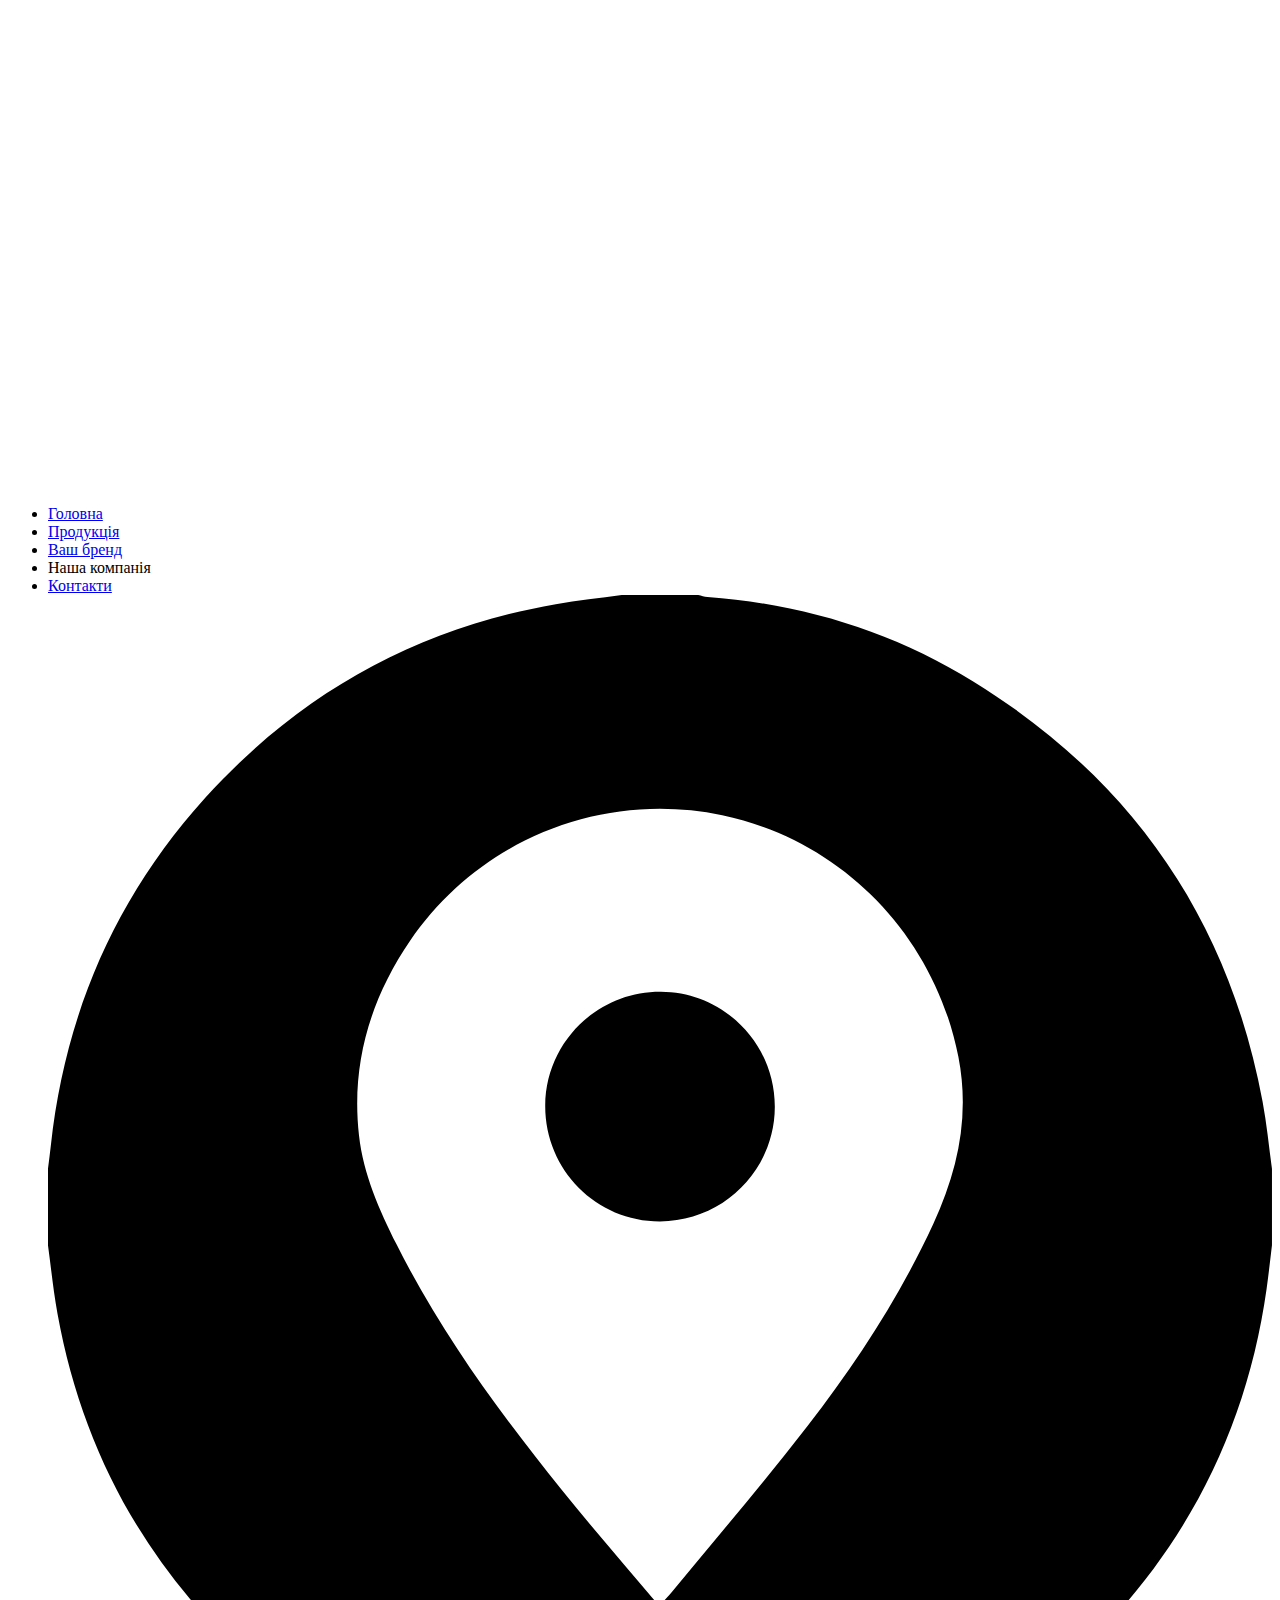
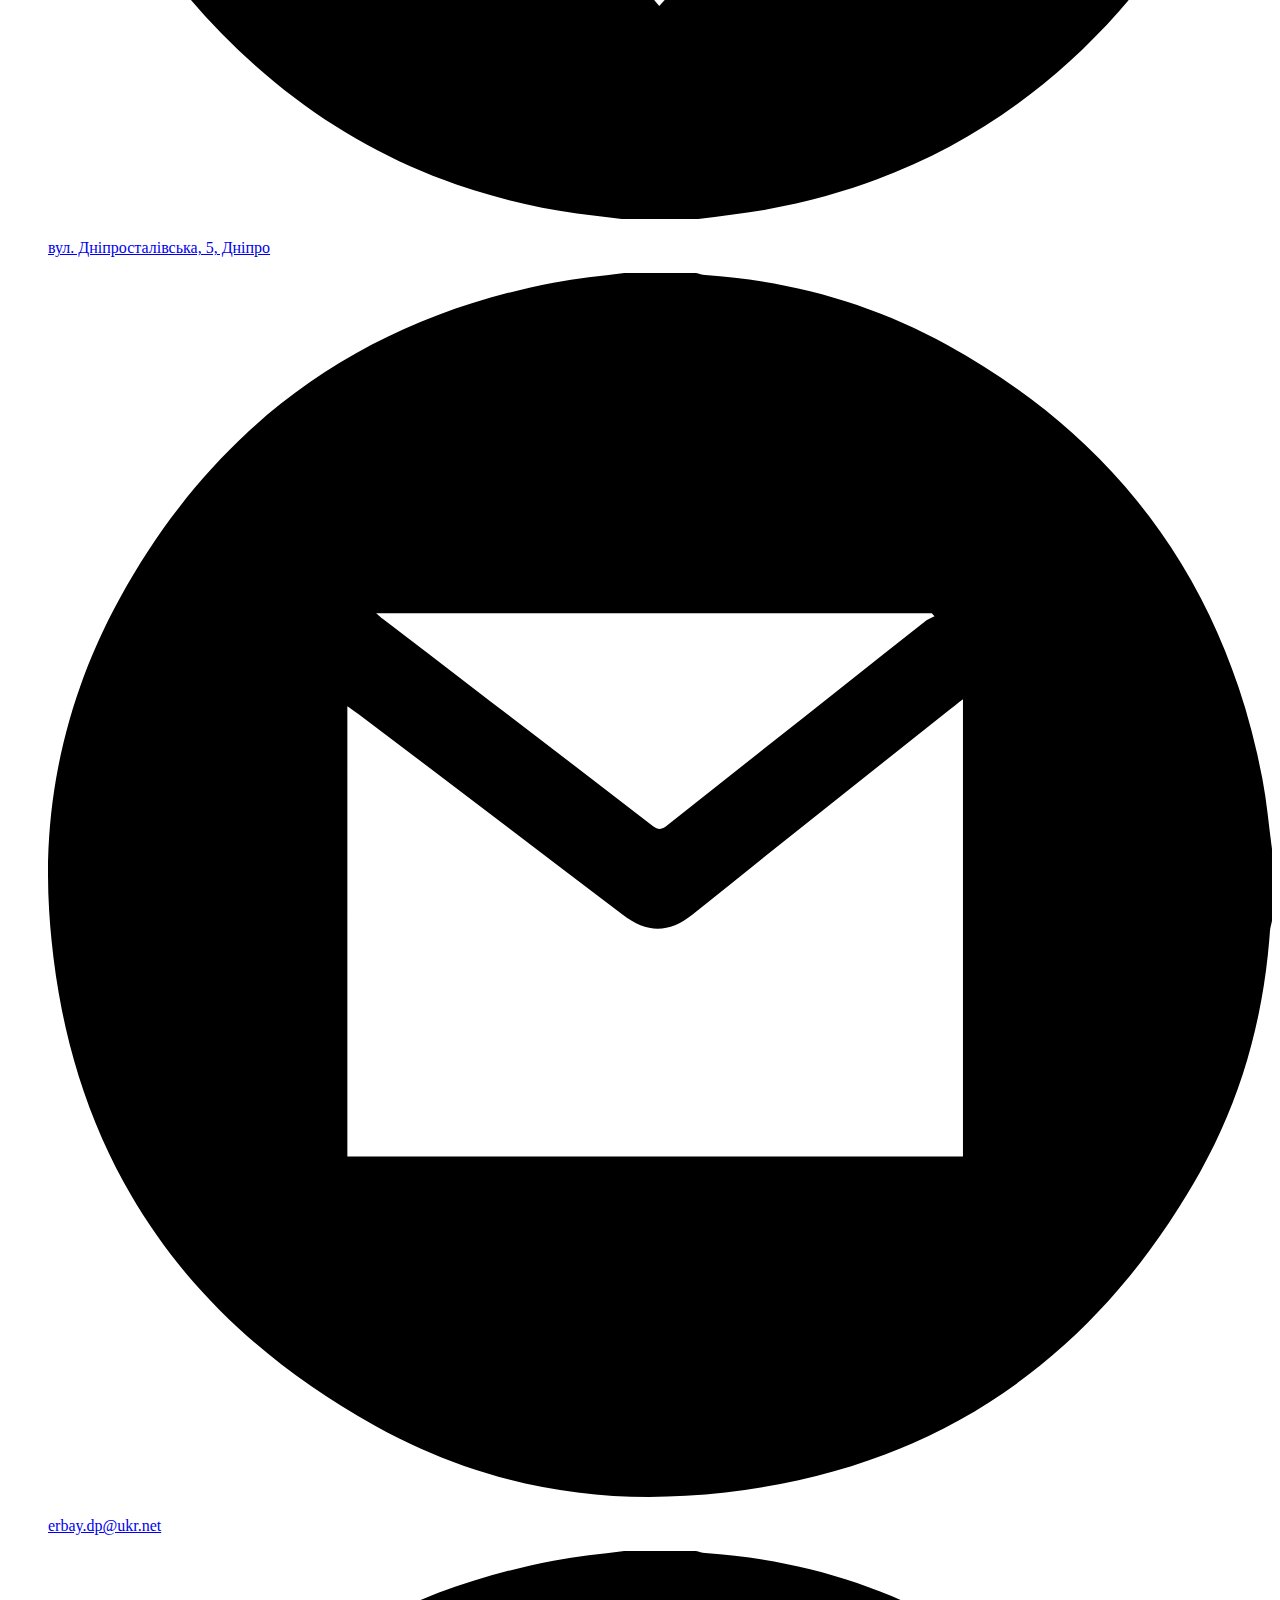
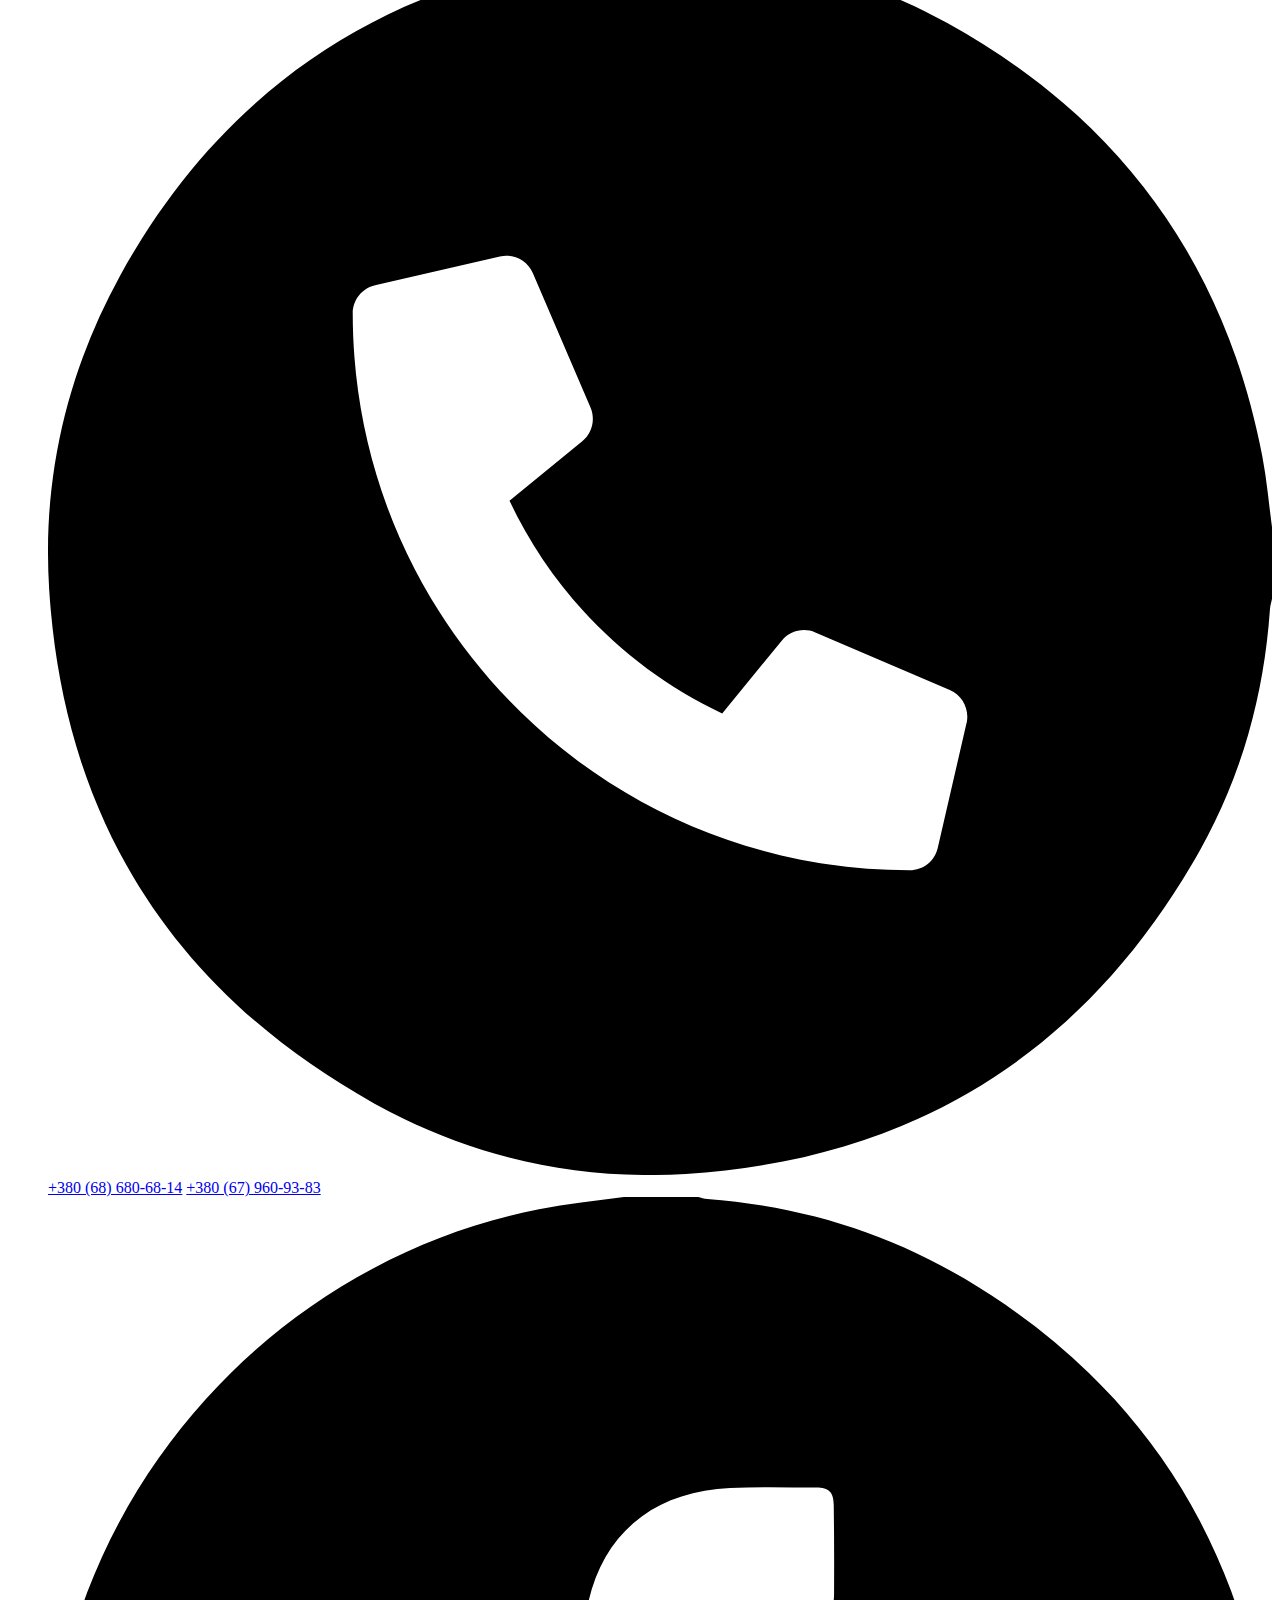
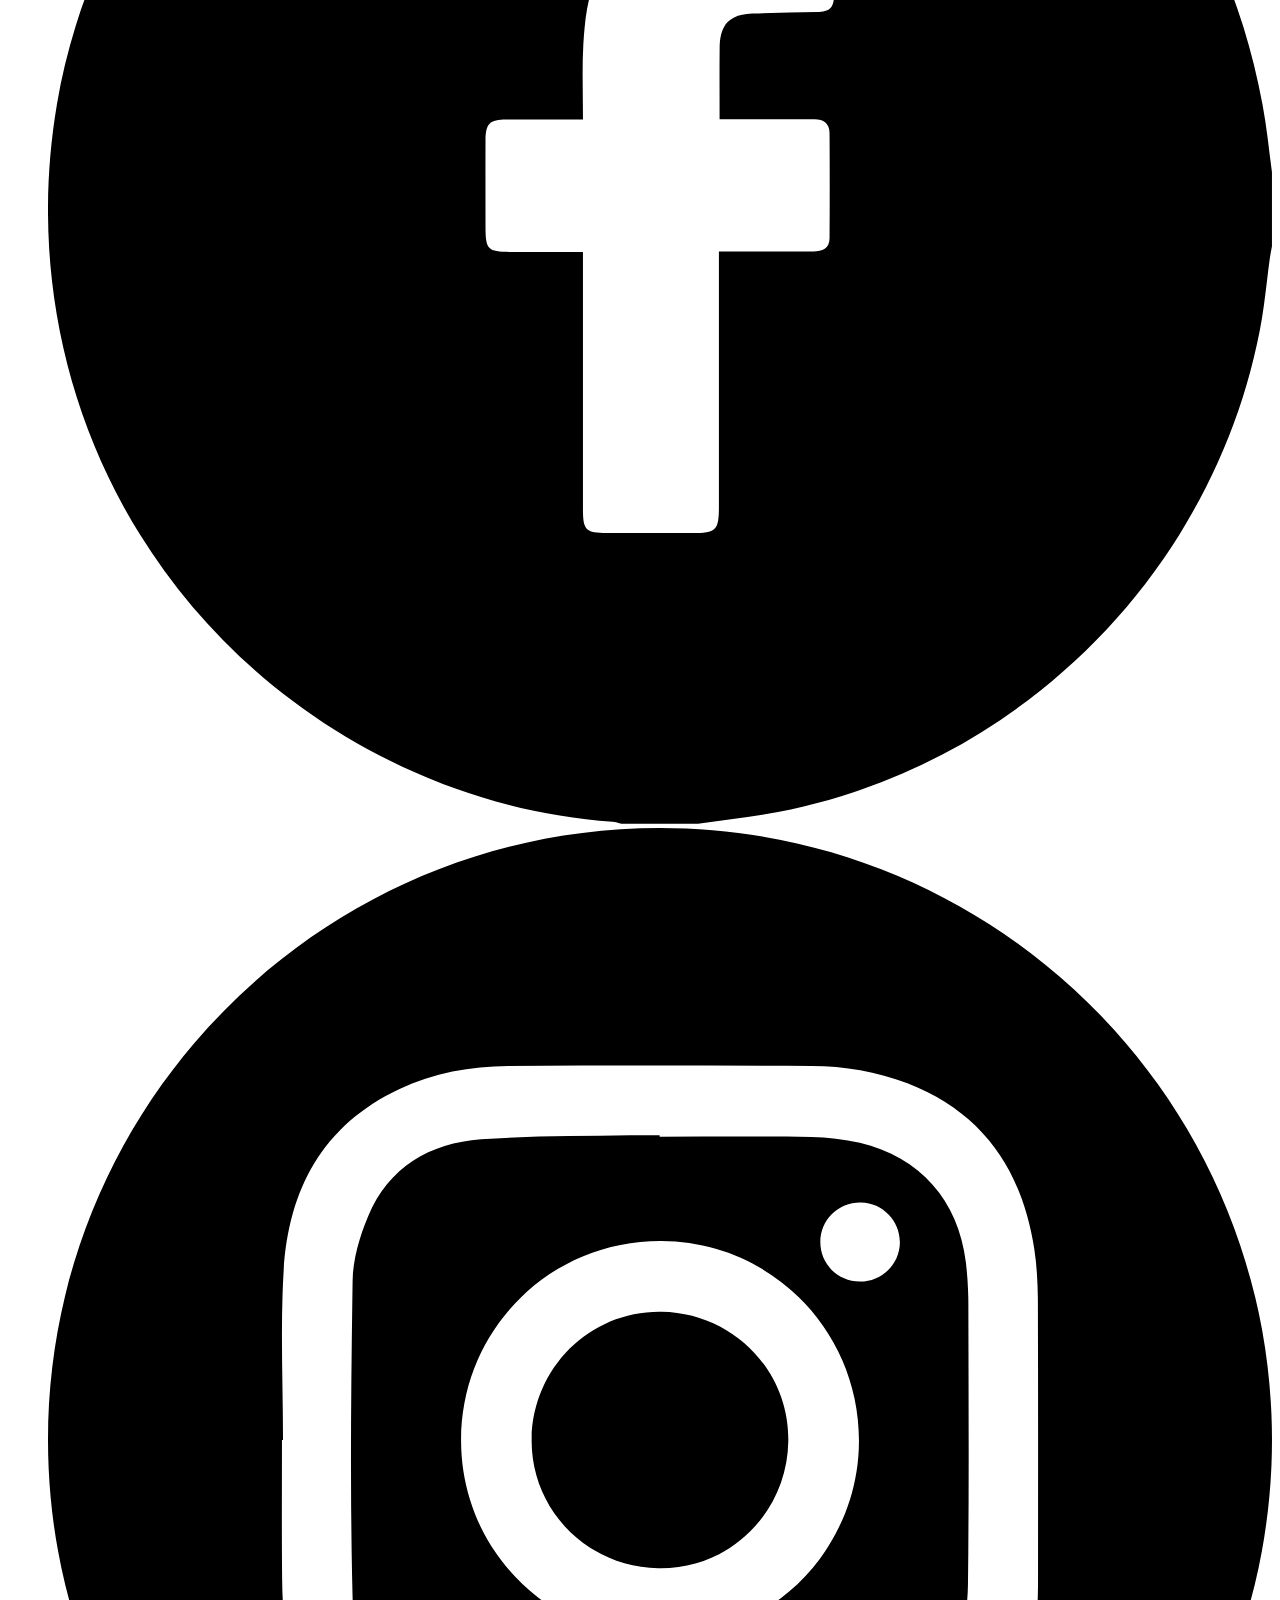
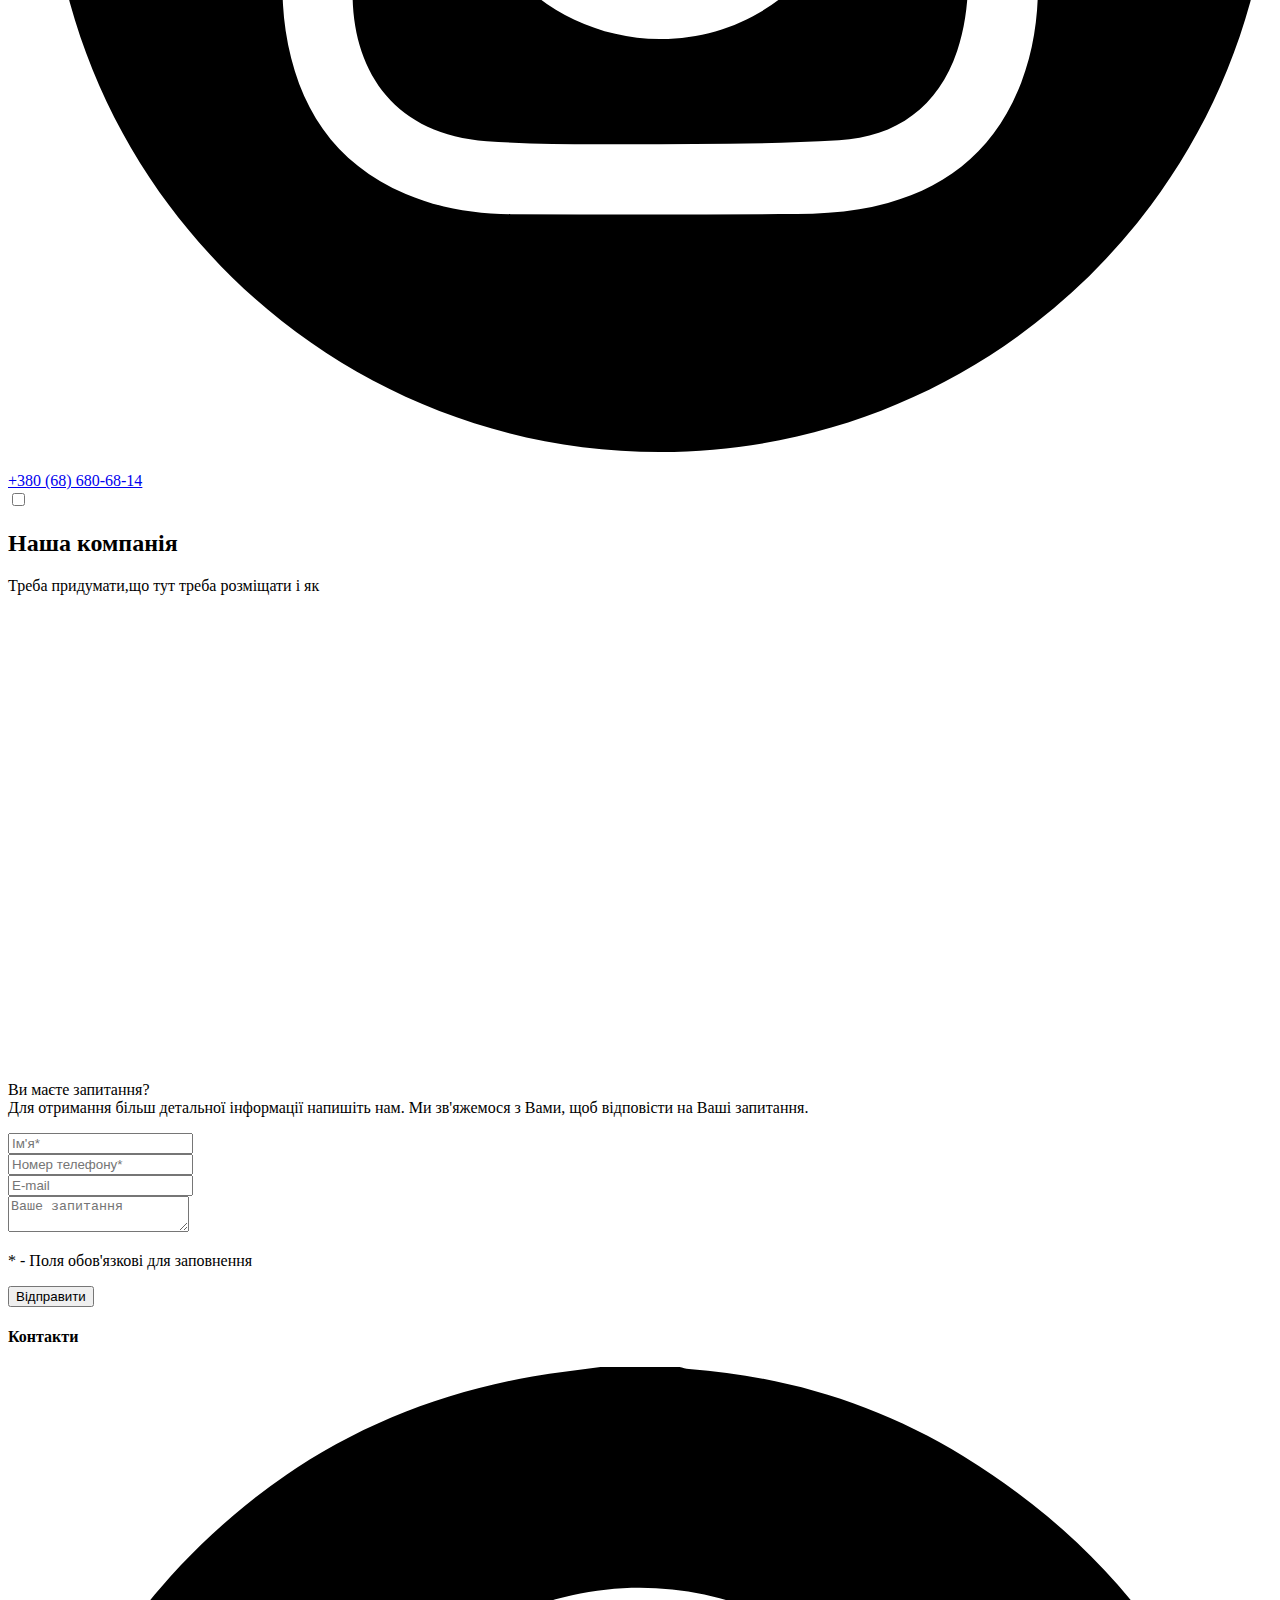
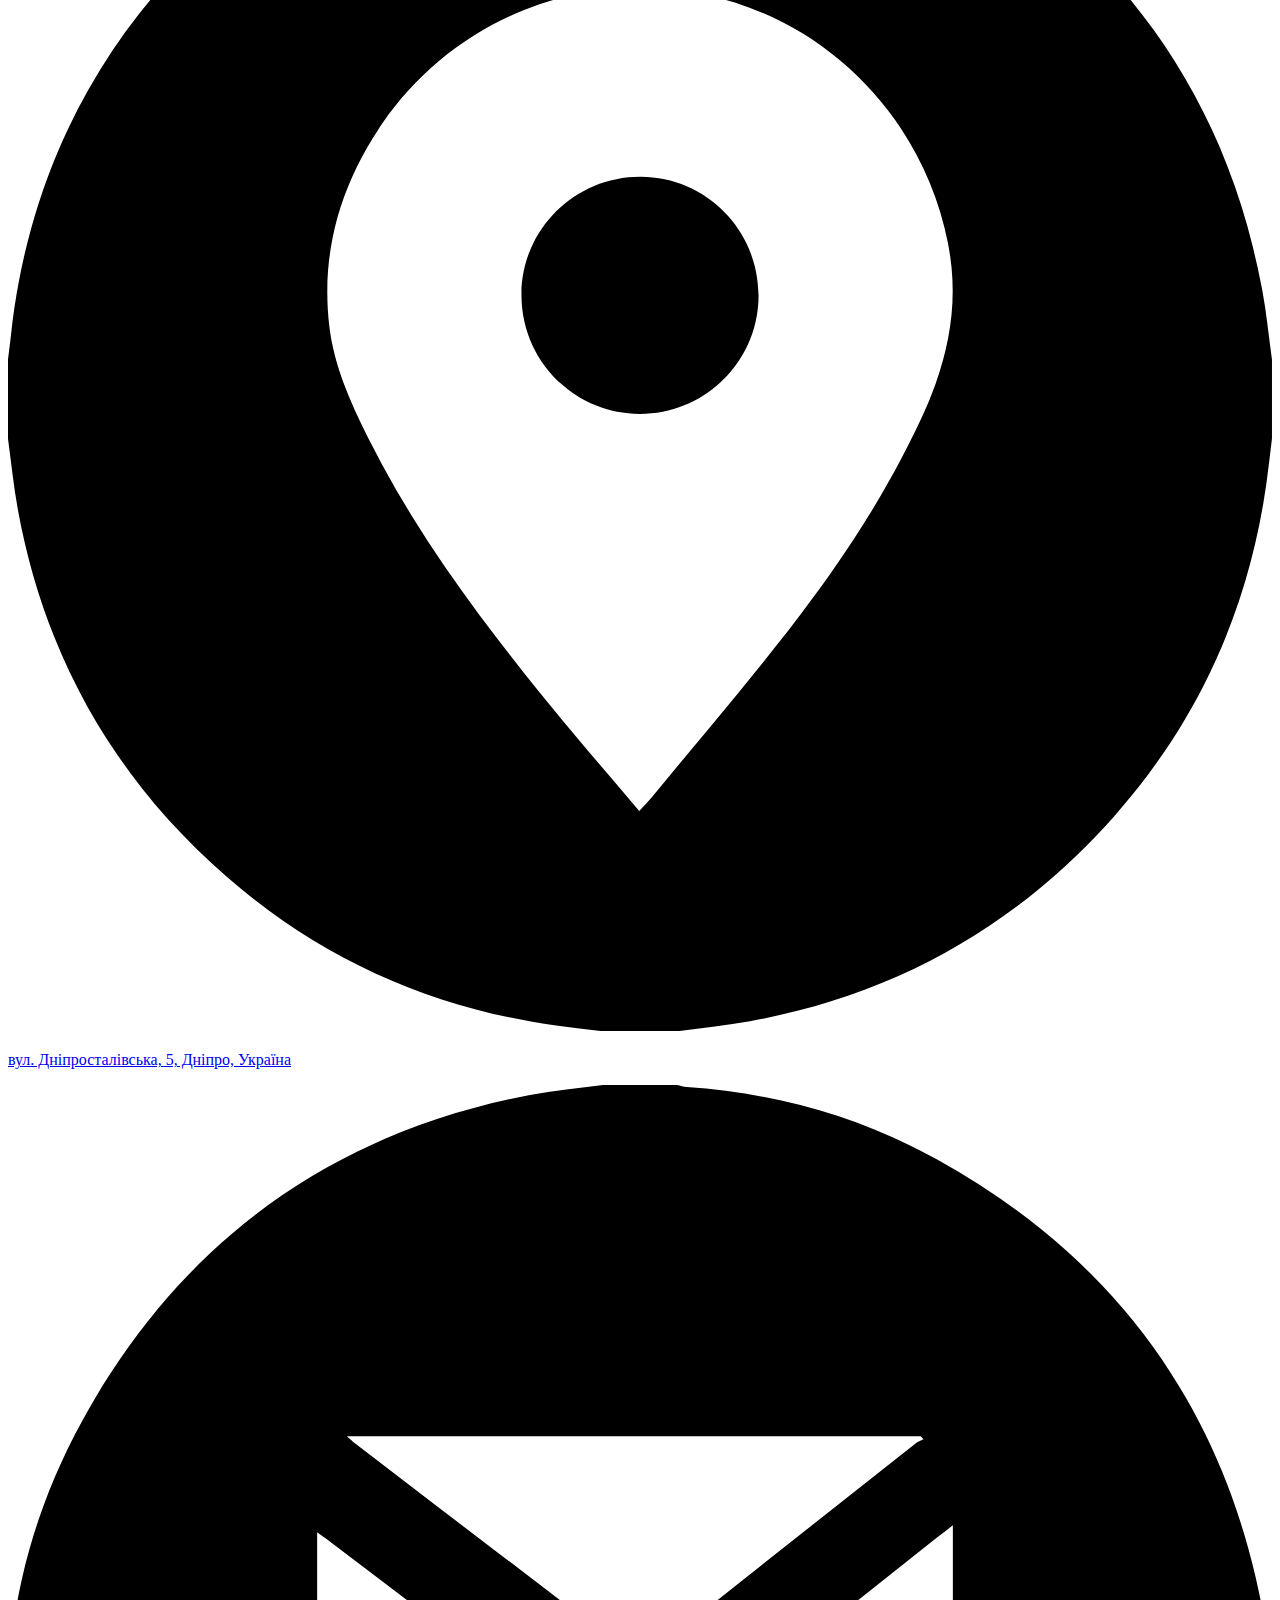
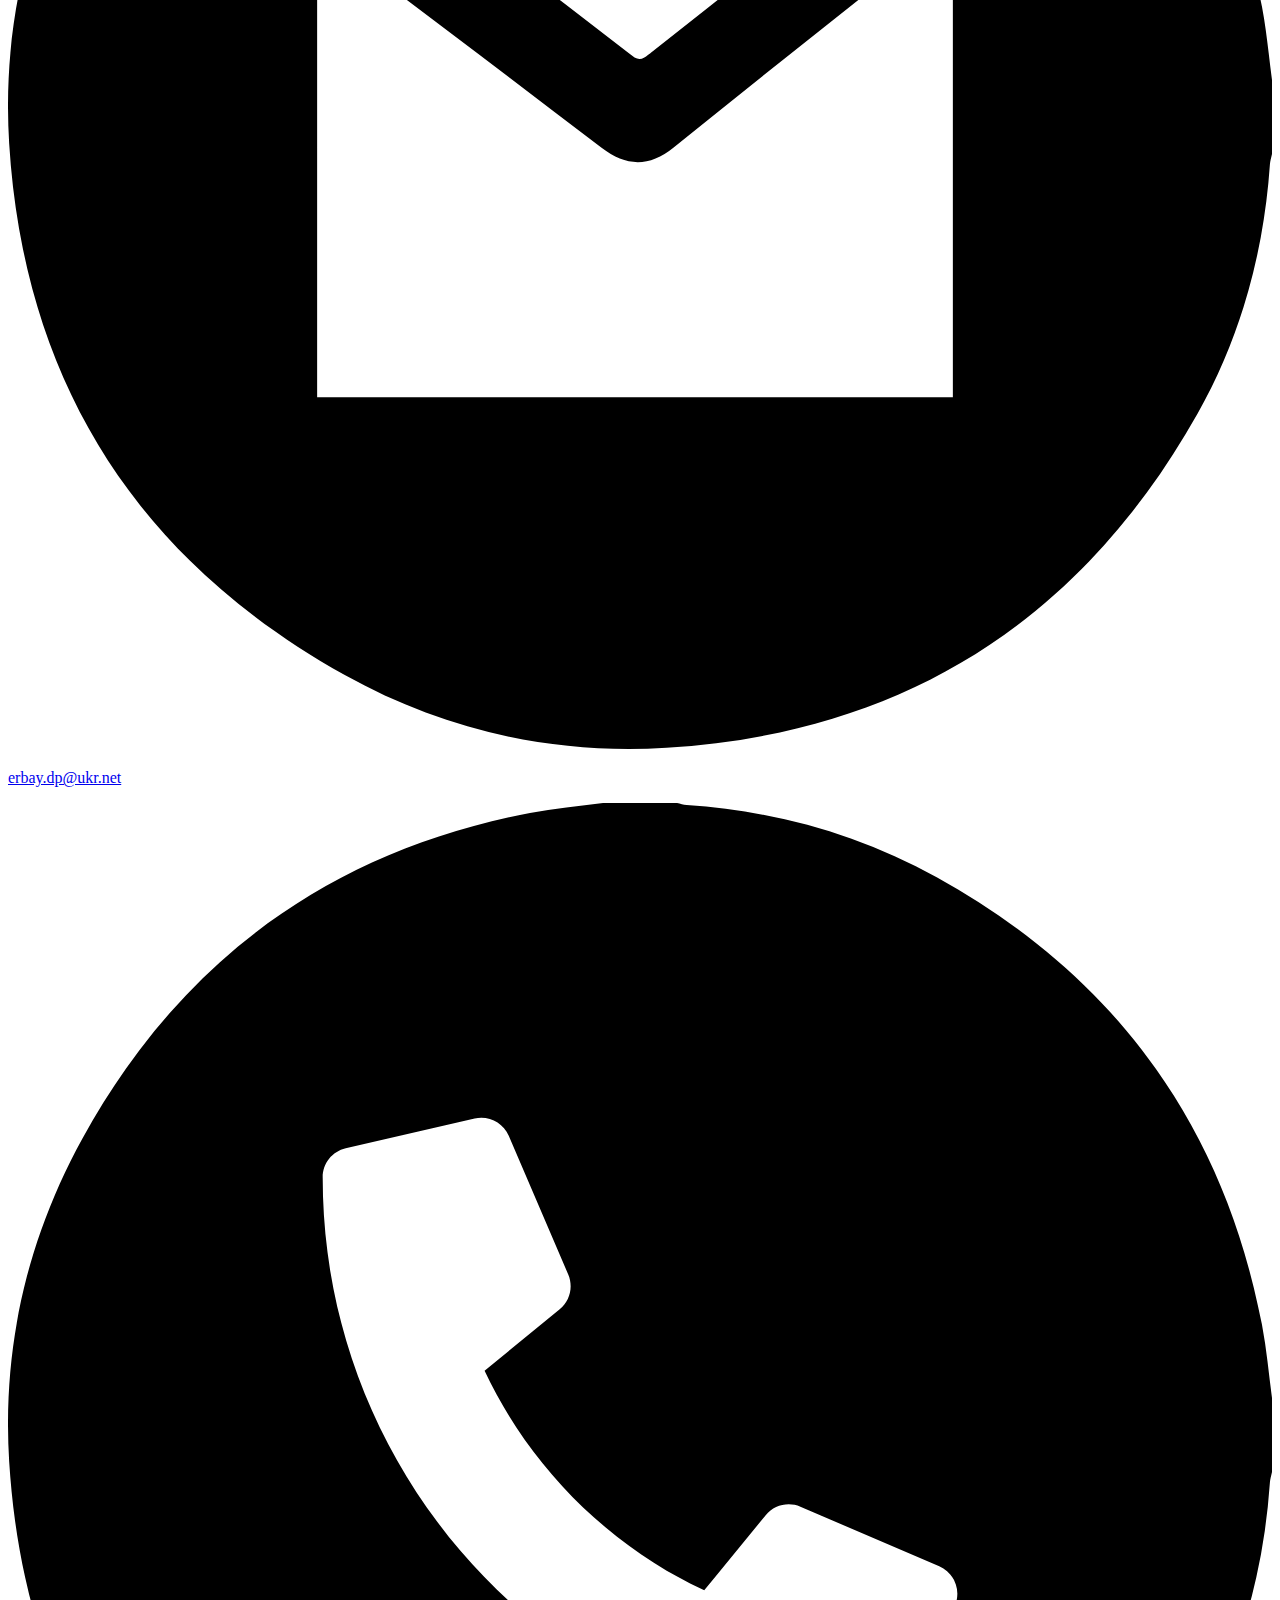
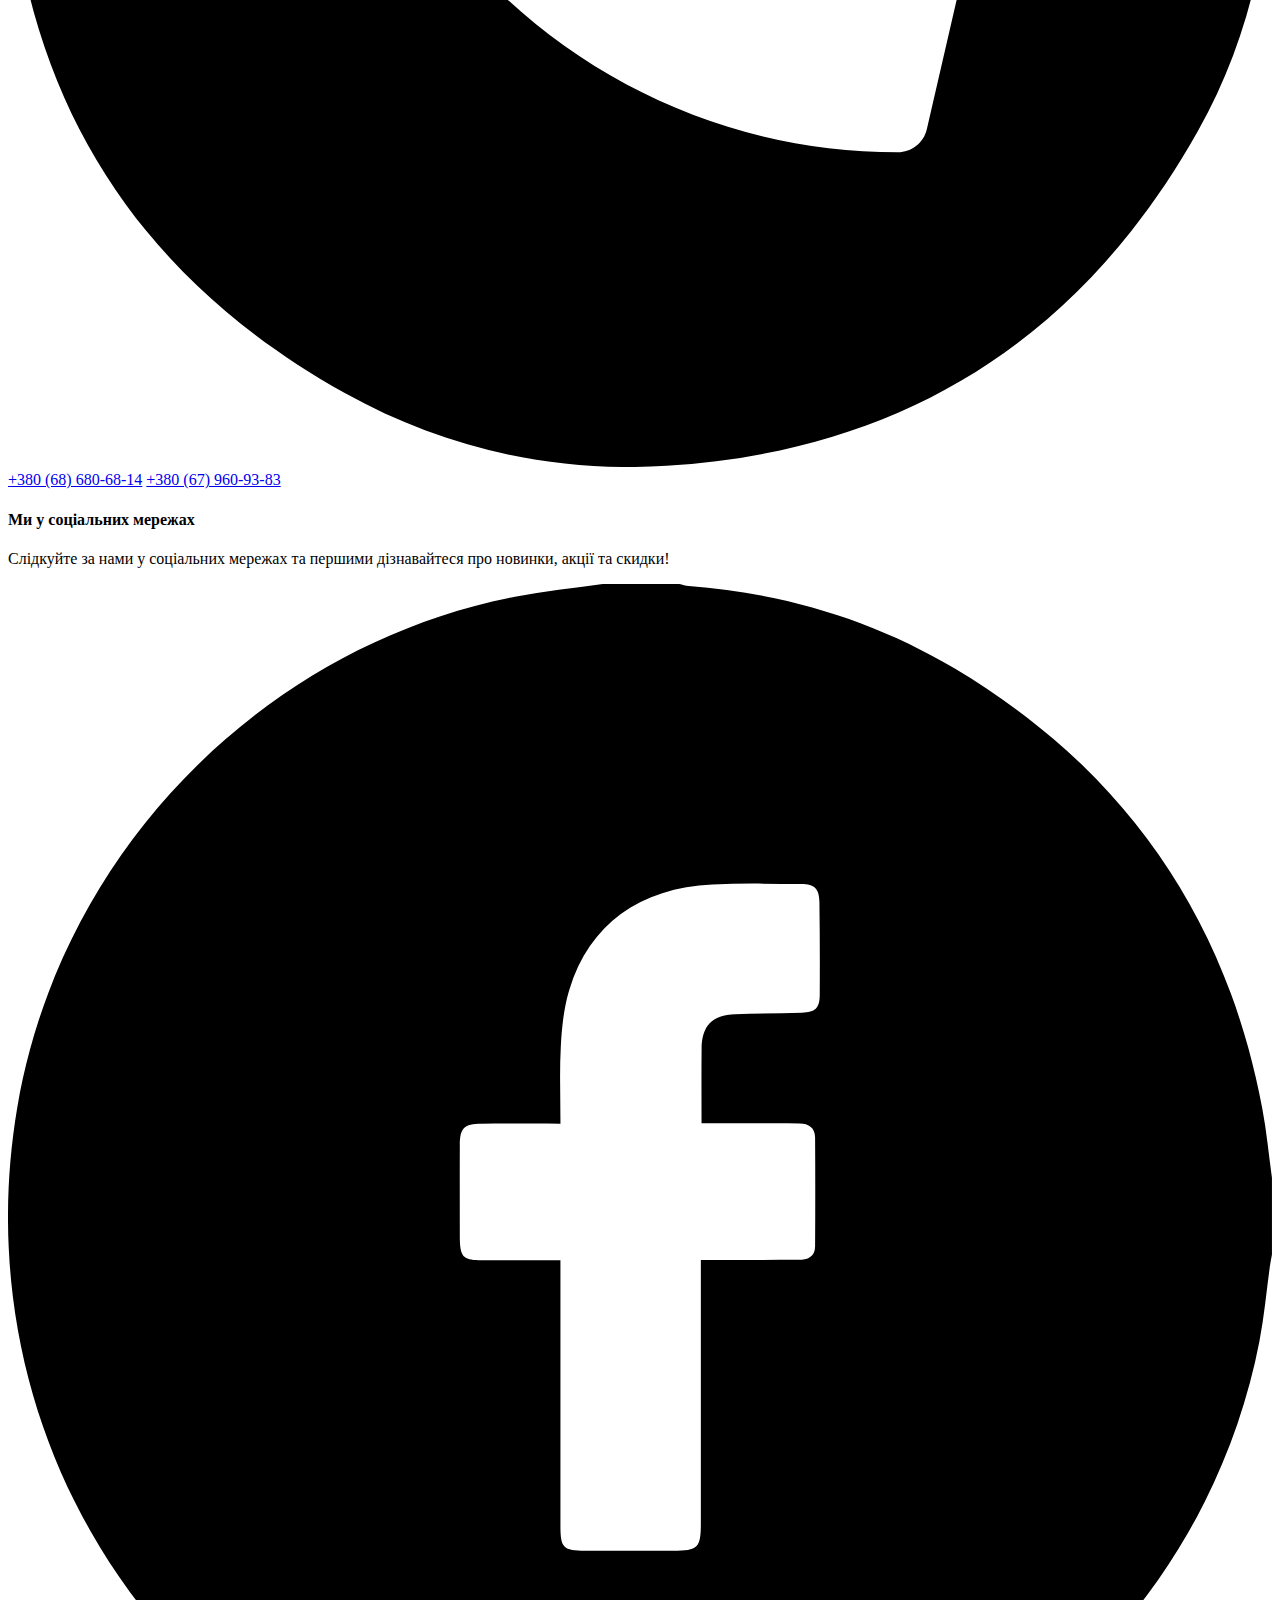
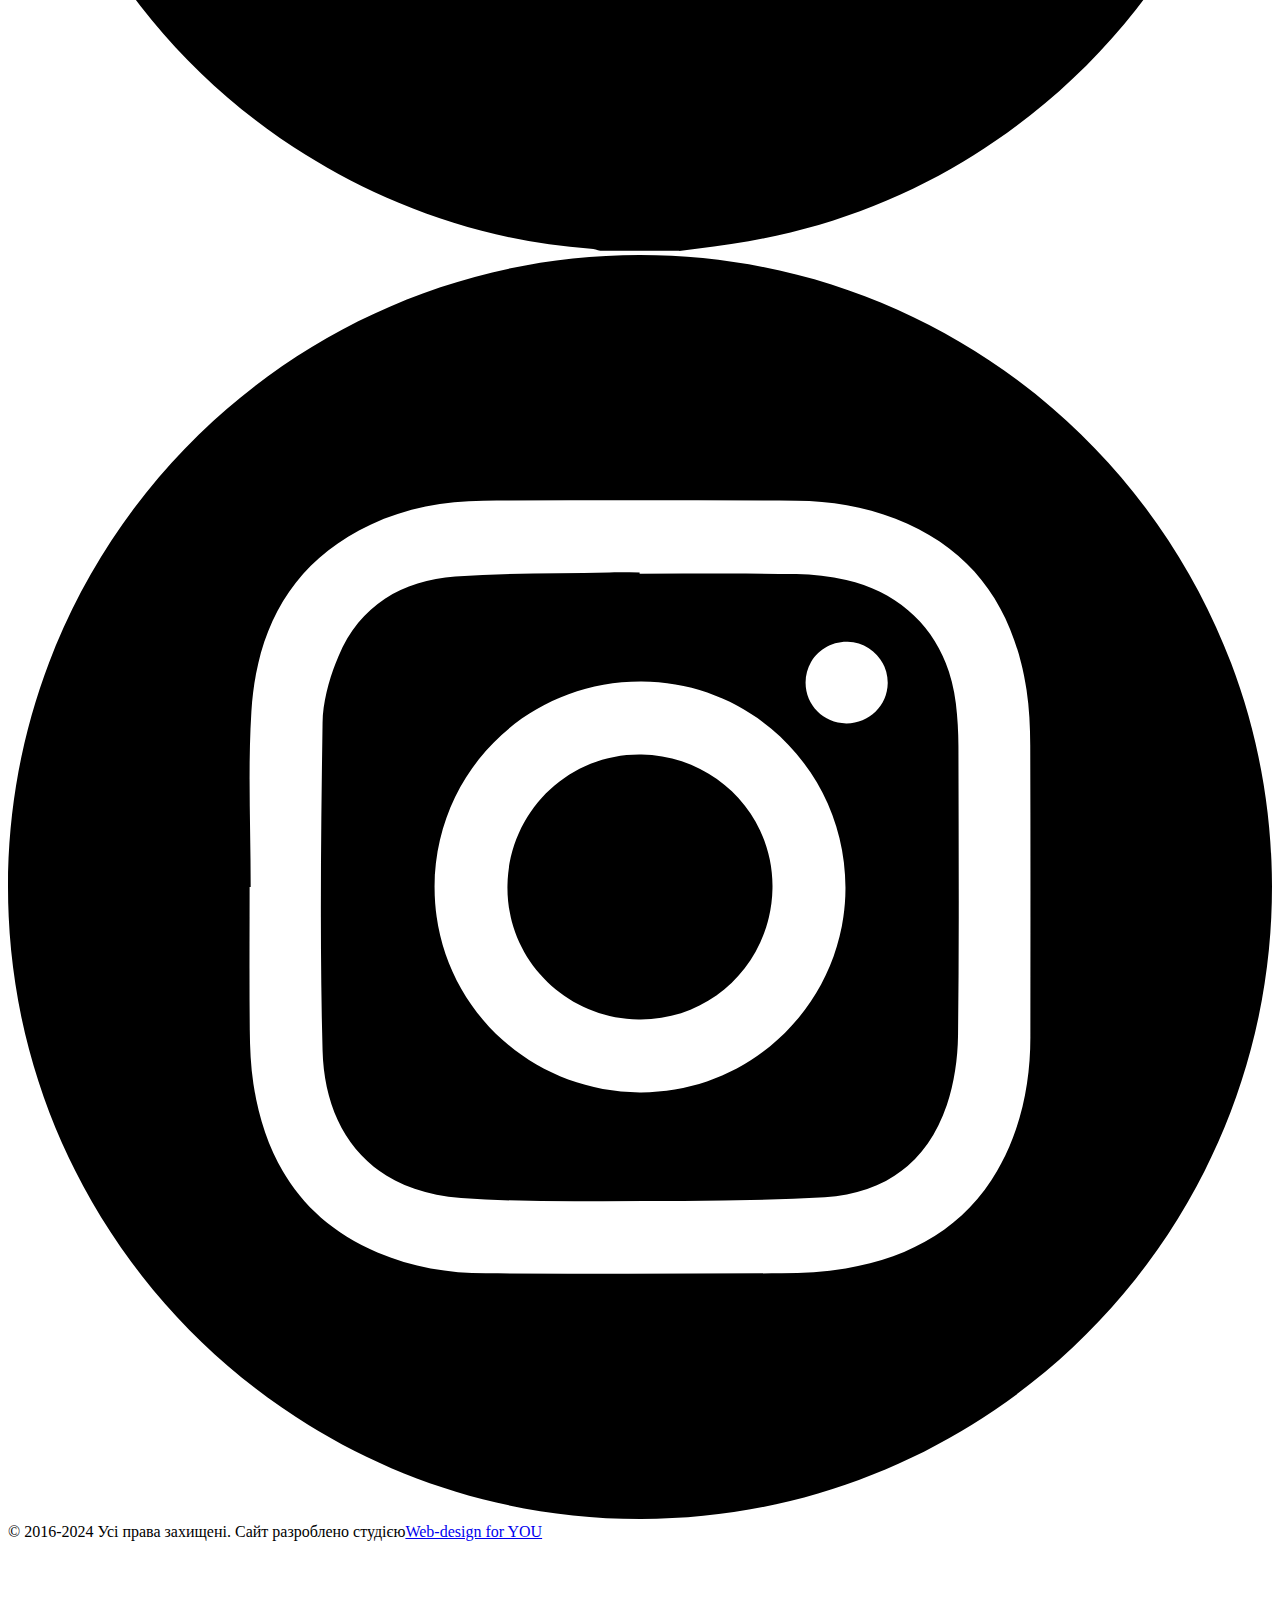
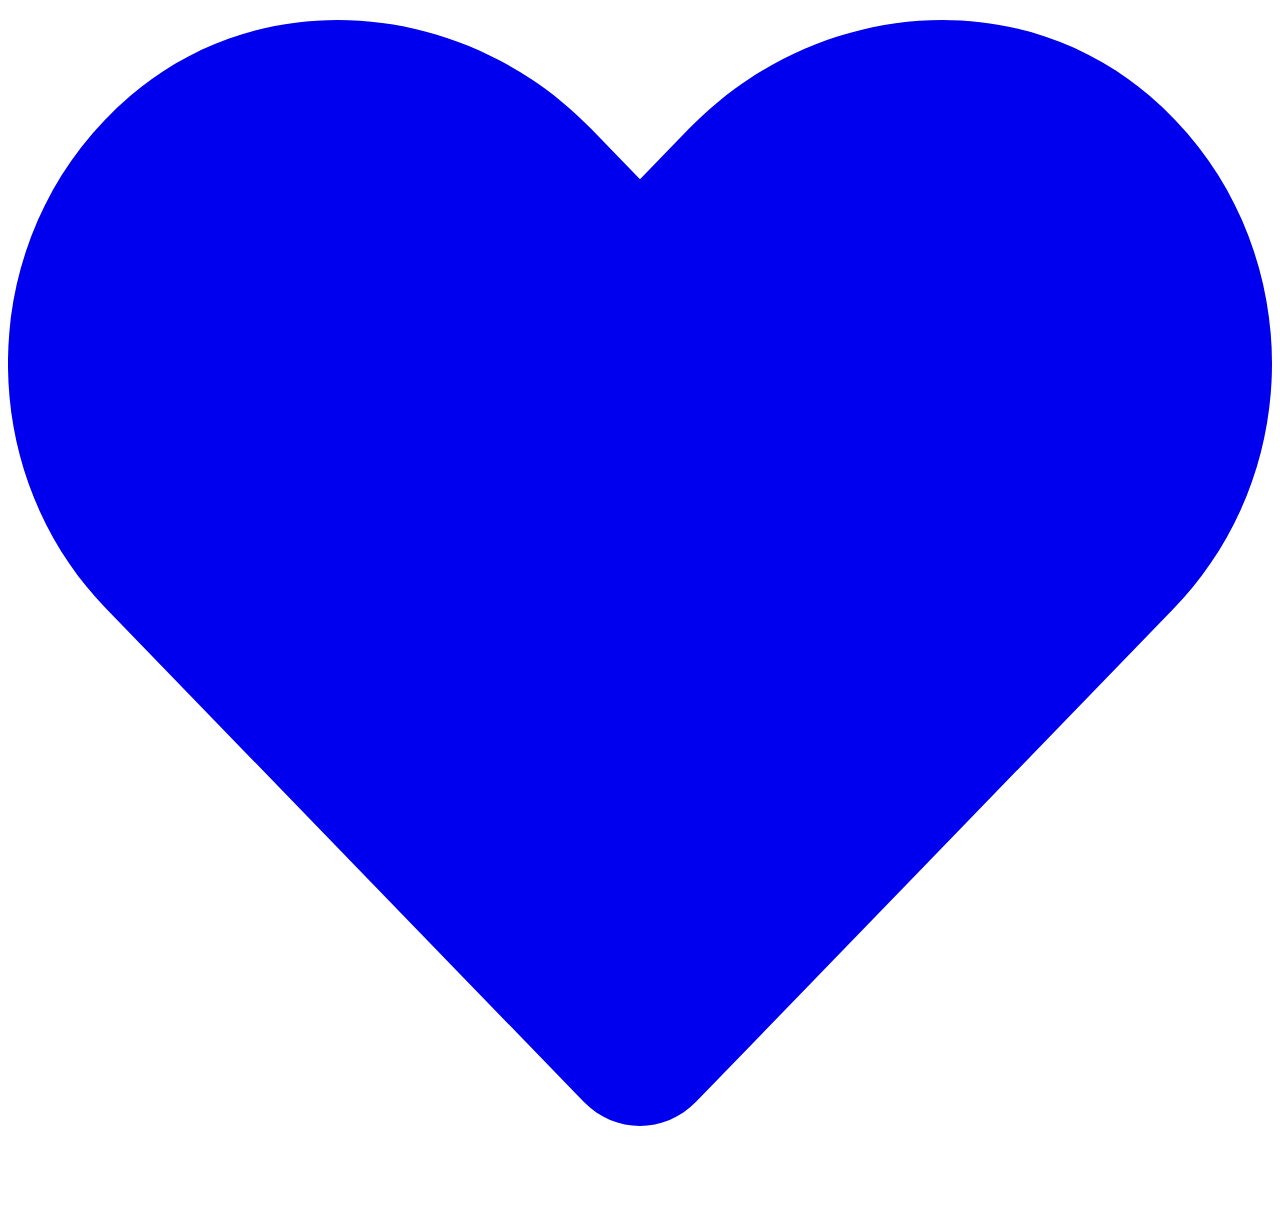
==== about-us.html @ d416f3c6 "Add files via upload" ====
<!DOCTYPE html>
<html lang="en">
<head>
	<meta charset="UTF-8">
	<meta name="viewport" content="width=device-width, initial-scale=1.0">
	<link rel="icon" href="favicon.svg">
	<title>Erbay</title>
	<meta name="keywords" content="https://earthfoam.com/">
	<meta name="description" content="">
	<meta property="og:title" content=""/>
	<meta property="og:image" content="img/PF_og.jpg"/>
	<link rel="stylesheet" href="fonts/fontello-44f82a14/css/icons.css">
	<link href="https://fonts.googleapis.com/css2?family=Montserrat:ital,wght@0,100..900;1,100..900&display=swap" rel="stylesheet">
	<link rel="stylesheet" href="css/normalize.css">
	<link rel="stylesheet" href="css/style.css">
</head>
<body>
	<header>		
		<div class="container">
			<nav id="nav-menu" class="nav-menu">
				<div class="logo-container">
					<a href="index.html">
						<img src="logo.svg" alt="Логотип компанії Erbay">
					</a>
				</div>				
				<div class="menu">				
					<ul class="menu-items">		
						<li class="menu-item"><a href="index.html">Головна</a></li>				
						<li class="menu-item"><a href="products.html">Продукція</a></li>
						<li class="menu-item"><a href="your-brand.html">Ваш бренд</a></li>
						<li class="menu-item">Наша компанія</li>	
						<li class="menu-item"><a href="contacts.html">Контакти</a></li>	
						<div class="header-contacts">
							<div class="header-contacts-container">
								<div class="location">
									<a href="#map">
										<svg id="b" data-name="Шар 2" xmlns="http://www.w3.org/2000/svg" viewBox="0 0 384 384">
												<g id="c" data-name="Шар 1">
													<g>
														<path d="m204,384h-24c-4.69-.58-9.38-1.08-14.06-1.74-35.42-5.04-67.24-18.54-94.89-41.27-36.7-30.18-59.56-68.68-68.07-115.53-1.29-7.1-2.01-14.3-2.99-21.46,0-8,0-16,0-24,.3-2.46.64-4.92.91-7.38,4.52-41.49,20.43-78.02,48.44-108.98C78.99,30.88,115.66,10.47,159.3,2.9,166.16,1.71,173.1.95,180,0c8,0,16,0,24,0,.96.21,1.91.54,2.88.61,29.9,2.23,57.88,10.82,83.38,26.51,49.56,30.51,80.09,74.4,90.78,131.78,1.3,6.97,1.98,14.05,2.95,21.09v24c-.56,4.57-1.05,9.15-1.69,13.7-5.4,38.37-20.7,72.3-46.42,101.26-29.62,33.35-66.48,54.14-110.45,62.06-7.09,1.28-14.29,2-21.44,2.97Zm-12.24-66.84c1.76-1.93,2.98-3.17,4.09-4.51,14.19-17.27,28.76-34.25,42.43-51.93,15.29-19.77,28.96-40.66,39.48-63.47,7.71-16.72,11.47-33.85,7.85-52.36-7.42-37.98-36.48-67.93-74.08-75.79-37.6-7.86-76.2,7.53-97.98,39.46-12.51,18.34-18.5,38.69-15.98,60.97,1.37,12.16,6.33,23.3,11.77,34.16,13.95,27.86,32.32,52.77,51.74,76.94,9.84,12.25,20.2,24.09,30.68,36.53Z"/>
														<path d="m228.02,160.65c-.06,19.84-16.2,35.89-36.07,35.87-19.99-.02-36.08-16.3-35.96-36.37.12-19.81,16.34-35.76,36.26-35.67,19.83.09,35.83,16.26,35.77,36.17Z"/>
													</g>
												</g>
												</svg><p>вул. Дніпросталівська, 5, Дніпро</p>
											</a>
								</div>	
								<div class="mail">						
									<a href="mailto:erbay.dp@ukr.net">
										<svg id="b" data-name="Шар 2" xmlns="http://www.w3.org/2000/svg" viewBox="0 0 389.21 389.21">
											<g id="c" data-name="Шар 1">
												<path d="m389.21,183.18v22.8c-.22,1.09-.57,2.18-.65,3.29-1.9,27.16-8.93,52.97-22.25,76.65-35.85,63.74-90.51,98.44-163.54,102.93-34.96,2.15-68.41-5.34-99.07-22.42C39.67,330.77,4.91,275.97.36,202.79c-2.18-35.1,5.55-68.57,22.52-99.44C53.06,48.46,99.11,14.92,160.72,3.07c7.42-1.43,15-2.07,22.51-3.07,7.6,0,15.2,0,22.8,0,.98.21,1.95.56,2.93.63,27.28,1.84,53.12,9.05,77.01,22.25,54.79,30.28,88.35,76.25,100.17,137.84,1.42,7.41,2.06,14.97,3.07,22.47Zm-98.27,97.73v-145.38c-1.93,1.51-3.41,2.66-4.88,3.83-27.05,21.51-54.21,42.9-81.09,64.63-7.57,6.11-14.61,5.93-22.2.11-27.84-21.33-55.84-42.44-83.78-63.63-1.15-.87-2.34-1.68-3.8-2.73v143.18h195.76ZM104.34,108.16c1.15,1,1.59,1.43,2.08,1.81,28.64,21.94,57.31,43.84,85.89,65.87,2.09,1.61,3.23.9,4.83-.37,27.39-21.7,54.8-43.38,82.22-65.03.74-.58,1.69-.89,2.54-1.33-.29-.32-.59-.63-.88-.95H104.34Z"/>
											</g>
										</svg><p>erbay.dp@ukr.net</p></a>
								</div>
								<div class="telephones">
									<div class="fc-title">
										<svg id="b" data-name="Шар 2" xmlns="http://www.w3.org/2000/svg" viewBox="0 0 389.21 389.21">
											<g id="c" data-name="Шар 1">
												<path d="m386.14,160.72c-11.82-61.59-45.38-107.57-100.17-137.84C262.08,9.67,236.25,2.47,208.96.63c-.99-.07-1.96-.41-2.93-.63h-22.8c-7.51,1.01-15.08,1.65-22.51,3.07C99.11,14.92,53.06,48.46,22.88,103.35,5.91,134.22-1.82,167.69.36,202.79c4.55,73.19,39.31,127.98,103.34,163.65,30.66,17.08,64.11,24.57,99.07,22.42,73.04-4.5,127.7-39.2,163.54-102.93,13.32-23.68,20.36-49.49,22.25-76.65.08-1.1.43-2.19.65-3.29v-22.8c-1-7.49-1.65-15.05-3.07-22.47Zm-94.06,84.8l-9.16,39.69c-.96,4.16-4.66,7.1-8.93,7.1-97.74,0-177.09-79.19-177.09-177.09,0-4.27,2.94-7.97,7.1-8.93l39.69-9.16c4.32-.98,8.73,1.25,10.5,5.31l18.32,42.75c1.61,3.75.53,8.11-2.63,10.69l-23.13,18.93c14.01,29.71,37.92,53.62,67.63,67.63l18.93-23.13c2.58-3.16,6.94-4.23,10.69-2.63l42.75,18.32h0c4.08,1.77,6.32,6.19,5.35,10.53Z"/>
											</g>
										</svg>
									</div>
									<div class="fc-phones">
										<a href="tel:+380686806814" title="Зателевонувати нам по номеру: +380686806814">+380 (68) 680-68-14</a>
									<a href="tel:+380679609383" title="Зателевонувати нам по номеру: +380679609383">+380 (67) 960-93-83</a>	
									</div>
								</div>
								<div class="socicons">
									<div class="icons">
										<a href="https://www.facebook.com/margar1tadragan" title="Dragan Margarita" target="_blank"><div><svg id="b" data-name="Шар 2" xmlns="http://www.w3.org/2000/svg" viewBox="0 0 383.13 384">
										  <g id="c" data-name="Шар 1">
										    <path d="m203.48,384h-23.95c-.95-.22-1.89-.57-2.84-.64-20.18-1.47-39.62-6.12-58.26-13.92C34.83,334.43-12.35,248.33,2.81,158.67,15.84,81.62,76.99,18.78,153.68,3.84c8.78-1.71,17.72-2.58,26.59-3.84,7.73,0,15.47,0,23.2,0,.96.21,1.91.54,2.88.61,28.79,2.17,55.84,10.23,80.64,25.01,50.96,30.37,82.21,74.79,93.19,133.29,1.31,6.97,1.98,14.05,2.94,21.09v23.25c-.21,1.2-.47,2.4-.64,3.61-1.04,7.54-1.7,15.15-3.14,22.61-14.91,77.3-77.35,138.38-154.86,151.59-6.97,1.19-14.01,1.97-21.01,2.95Zm-36.03-179c0,2.15,0,3.64,0,5.13,0,25.12,0,50.24,0,75.37,0,6.62.86,7.48,7.58,7.5,8.86.02,17.71.02,26.57,0,7.58-.01,8.41-.83,8.41-8.33,0-25,0-49.99,0-74.99v-4.79c1.8,0,3.14,0,4.48,0,8.36,0,16.72-.03,25.07-.03,2.83,0,5.06-.87,5.08-4.13.07-11,.07-22,0-32.99-.02-2.92-1.9-4.2-4.66-4.23-4.37-.05-8.73-.03-13.1-.03-5.45,0-10.9,0-16.66,0,0-7.77-.06-15.11.02-22.46.07-7.14,3.09-10.32,10.2-10.61,6.73-.27,13.47-.3,20.2-.48,4.07-.11,5.38-1.33,5.41-5.43.05-9.37.04-18.75-.1-28.12-.06-4.04-1.47-5.42-5.5-5.45-8.98-.06-17.98-.28-26.94.13-21.95,1.01-37.3,12.15-43.31,31.74-1.7,5.52-2.3,11.49-2.63,17.3-.43,7.68-.11,15.41-.11,23.47-8.28,0-16.11-.02-23.94,0-5.33.02-6.55,1.24-6.57,6.67-.03,9-.01,18,0,27,0,7.03.72,7.76,7.66,7.77,7.46,0,14.91,0,22.85,0Z"/>
										  </g>
										</svg></div></a>
										<a href="https://www.instagram.com/margarita_dragan/" class="fc-last" title="Dragan Margarita" target="_blank">
											<div>
												<svg id="b" data-name="Шар 2" xmlns="http://www.w3.org/2000/svg" viewBox="0 0 374.26 374.27">
												  <g id="c" data-name="Шар 1">
												    <g>
												      <path d="m374.26,186.92c.1,103.26-83.6,187.18-186.84,187.34C84.05,374.43,0,290.51,0,187.14,0,83.9,83.79.06,187.02,0c103.26-.06,187.14,83.68,187.24,186.92Zm-302.4.21c-.11,0-.21,0-.32,0,0,14.09-.1,28.19.05,42.28.05,5.35.28,10.74,1.08,16.02,3.51,22.99,14.68,40.53,36.73,49.91,10.23,4.35,21.05,6.14,32.09,6.19,29.18.12,58.37.12,87.55-.02,6.33-.03,12.74-.4,18.98-1.45,23.43-3.95,40.82-15.91,49.55-38.74,3.64-9.53,5.14-19.49,5.15-29.67.02-28.81.06-57.62-.04-86.43-.02-5.47-.27-10.99-1.09-16.39-3.66-23.93-15.57-41.74-38.8-50.75-9.39-3.65-19.25-5.28-29.27-5.32-30.93-.14-61.86-.17-92.79,0-11.55.07-22.83,2.13-33.39,7.09-23.39,10.98-33.75,30.73-35.27,55.31-1.07,17.27-.21,34.65-.21,51.98Z"/>
												      <path d="m187.02,94.37c15.47,0,30.94-.14,46.4.08,4.95.07,9.98.69,14.8,1.81,18.38,4.29,30.19,17.7,32.44,36.52.5,4.2.75,8.45.76,12.68.06,28.57.24,57.14-.12,85.7-.09,6.87-1.13,14.02-3.31,20.51-5.73,17.06-18.61,26.31-36.14,27.3-21.89,1.24-43.87,1.09-65.81,1.18-13.96.06-27.97.06-41.88-.94-27.82-2.01-40.42-20.62-41.02-43.71-.84-32.29-.47-64.62,0-96.92.1-6.65,2.11-13.61,4.72-19.81,6.34-15.03,18.86-22.41,34.57-23.57,15.15-1.12,30.4-.89,45.61-1.22,2.99-.07,5.99,0,8.98,0,0,.13,0,.26,0,.38Zm-60.71,92.65c-.15,33.62,26.84,60.7,60.73,60.94,33.38.23,60.77-26.89,60.93-60.34.16-33.82-26.75-61.15-60.36-61.31-33.99-.16-61.15,26.75-61.31,60.71Zm121.89-48.32c6.69.08,12.19-5.25,12.28-11.89.09-6.68-5.22-12.19-11.86-12.33-6.88-.14-12.45,5.26-12.46,12.08-.02,6.71,5.28,12.05,12.04,12.13Z"/>
												      <path d="m187.58,147.91c21.87.36,39.18,18.07,38.78,39.67-.4,21.89-18.06,39.15-39.68,38.78-21.83-.37-39.19-18.12-38.79-39.67.4-21.87,18.07-39.14,39.69-38.78Z"/>
												    </g>
												  </g>
												</svg>
											</div></a>
									</div>
								</div>
							</div>
						</div>			
					</ul>
				</div>
				<div class="contacts-menu">
						<div class="phone">
							<a href="tel:+380686806814"  title="Зателефонувати нам по номеру: +380686806814" class="phone-container"><i class="icon-phone"></i><span>+380 (68) 680-68-14</span></a>
						</div>	
					</div>
					<div id="menu-burger">
						<input type="checkbox" id="burger" onchange="burgerMenuOpen()"/>
						<label class="burger-label" for="burger">
						<div></div>
						<div></div>
						<div></div>
						</label>  
					</div>					
				</div>			
			</nav>
		</div>						
	</header>
	<main>
		<section id="page-about-us">
			<div class="imitation-menu"></div>
			<h2>Наша компанія</h2>
			<p>Треба придумати,що тут треба розміщати і як</p>
		</section>		
		<section class="map" id="map">				
			<iframe src="https://www.google.com/maps/embed?pb=!1m18!1m12!1m3!1d2643.555332195373!2d35.10347227641987!3d48.50341817128615!2m3!1f0!2f0!3f0!3m2!1i1024!2i768!4f13.1!3m3!1m2!1s0x40d9583fd6ddb399%3A0x9d53bd4b3c880bdf!2z0LLRg9C70LjRhtGPINCU0L3RltC_0YDQvtGB0YLQsNC70ZbQstGB0YzQutCwLCA1LCDQlNC90ZbQv9GA0L4sINCU0L3RltC_0YDQvtC_0LXRgtGA0L7QstGB0YzQutCwINC-0LHQu9Cw0YHRgtGMLCA0OTAwMA!5e0!3m2!1sru!2sua!4v1717509705846!5m2!1sru!2sua" width="600" height="450" style="border:0;" allowfullscreen="" loading="lazy" referrerpolicy="no-referrer-when-downgrade"></iframe>
		</section>	
		<section id="feedback">		
			<div class="container">	
				<div class="feedback-container">
					<div class="feedback-form-container">
							<form class="feedback-form" action="https://formspree.io/f/xrgooqbr"  method="POST">
								<div class="feedback-text-container">
									<p>Ви маєте запитання?<br>Для отримання більш детальної інформації напишіть нам. Ми зв'яжемося з Вами, щоб відповісти на Ваші запитання.</p>
								</div>	
								<div><input type="name" placeholder="Ім'я*" name="name" class="required"></div>
								<div><input type="tel" placeholder="Номер телефону*" name="phone" class="required"></div>
								<div><input type="email" placeholder="E-mail" name="email"></div>
								<div><textarea class="form-textarea" name="message" placeholder="Ваше запитання"></textarea></div>
								<div class="feedback-text-container">
									<p>* - Поля обов'язкові для заповнення</p>
								</div>	
								<div class="btn-submit-container"><button type="submit" value="Отправить" class="btn-submit" >Відправити</button></div>
							</form>
					</div>
				</div>					
			</div>
		</section>		
	</main>
	<footer>
		<div class="container" id="contacts">
			<div class="footer-contacts">
				<!-- <div class="fc-1">
					<div class="logo-container">
						<a href="#general">
							<img src="logo.svg" alt="Логотип компанії Erbay">
						</a>
					</div>
					<div class="menu">				
						<ul class="menu-items">		
							<li class="menu-item"><a href="#general">Головна</a></li>				
							<li class="menu-item"><a href="products.html">Продукція</a></li>
							<li class="menu-item"><a href="your-brand.html">Ваш бренд</a></li>
							<li class="menu-item"><a href="about_us.html">Наша компанія</a></li>	
							<li class="menu-item"><a href="contacts.html">Контакти</a></li>	
						</ul>
					</div>
				</div> -->
				<div class="fc-2">
					<h4>Контакти</h4>
					<div class="location">
							<a href="#map">
								<svg id="b" data-name="Шар 2" xmlns="http://www.w3.org/2000/svg" viewBox="0 0 384 384">
								<g id="c" data-name="Шар 1">
									<g>
										<path d="m204,384h-24c-4.69-.58-9.38-1.08-14.06-1.74-35.42-5.04-67.24-18.54-94.89-41.27-36.7-30.18-59.56-68.68-68.07-115.53-1.29-7.1-2.01-14.3-2.99-21.46,0-8,0-16,0-24,.3-2.46.64-4.92.91-7.38,4.52-41.49,20.43-78.02,48.44-108.98C78.99,30.88,115.66,10.47,159.3,2.9,166.16,1.71,173.1.95,180,0c8,0,16,0,24,0,.96.21,1.91.54,2.88.61,29.9,2.23,57.88,10.82,83.38,26.51,49.56,30.51,80.09,74.4,90.78,131.78,1.3,6.97,1.98,14.05,2.95,21.09v24c-.56,4.57-1.05,9.15-1.69,13.7-5.4,38.37-20.7,72.3-46.42,101.26-29.62,33.35-66.48,54.14-110.45,62.06-7.09,1.28-14.29,2-21.44,2.97Zm-12.24-66.84c1.76-1.93,2.98-3.17,4.09-4.51,14.19-17.27,28.76-34.25,42.43-51.93,15.29-19.77,28.96-40.66,39.48-63.47,7.71-16.72,11.47-33.85,7.85-52.36-7.42-37.98-36.48-67.93-74.08-75.79-37.6-7.86-76.2,7.53-97.98,39.46-12.51,18.34-18.5,38.69-15.98,60.97,1.37,12.16,6.33,23.3,11.77,34.16,13.95,27.86,32.32,52.77,51.74,76.94,9.84,12.25,20.2,24.09,30.68,36.53Z"/>
										<path d="m228.02,160.65c-.06,19.84-16.2,35.89-36.07,35.87-19.99-.02-36.08-16.3-35.96-36.37.12-19.81,16.34-35.76,36.26-35.67,19.83.09,35.83,16.26,35.77,36.17Z"/>
									</g>
								</g>
								</svg><p>вул. Дніпросталівська, 5, Дніпро, Україна</p></a>
					</div>	
					<div class="mail">						
						<a href="mailto:erbay.dp@ukr.net">
							<svg id="b" data-name="Шар 2" xmlns="http://www.w3.org/2000/svg" viewBox="0 0 389.21 389.21">
								<g id="c" data-name="Шар 1">
									<path d="m389.21,183.18v22.8c-.22,1.09-.57,2.18-.65,3.29-1.9,27.16-8.93,52.97-22.25,76.65-35.85,63.74-90.51,98.44-163.54,102.93-34.96,2.15-68.41-5.34-99.07-22.42C39.67,330.77,4.91,275.97.36,202.79c-2.18-35.1,5.55-68.57,22.52-99.44C53.06,48.46,99.11,14.92,160.72,3.07c7.42-1.43,15-2.07,22.51-3.07,7.6,0,15.2,0,22.8,0,.98.21,1.95.56,2.93.63,27.28,1.84,53.12,9.05,77.01,22.25,54.79,30.28,88.35,76.25,100.17,137.84,1.42,7.41,2.06,14.97,3.07,22.47Zm-98.27,97.73v-145.38c-1.93,1.51-3.41,2.66-4.88,3.83-27.05,21.51-54.21,42.9-81.09,64.63-7.57,6.11-14.61,5.93-22.2.11-27.84-21.33-55.84-42.44-83.78-63.63-1.15-.87-2.34-1.68-3.8-2.73v143.18h195.76ZM104.34,108.16c1.15,1,1.59,1.43,2.08,1.81,28.64,21.94,57.31,43.84,85.89,65.87,2.09,1.61,3.23.9,4.83-.37,27.39-21.7,54.8-43.38,82.22-65.03.74-.58,1.69-.89,2.54-1.33-.29-.32-.59-.63-.88-.95H104.34Z"/>
								</g>
							</svg><p>erbay.dp@ukr.net</p></a>
					</div>
					<div class="telephones">
						<div class="fc-title">
							<svg id="b" data-name="Шар 2" xmlns="http://www.w3.org/2000/svg" viewBox="0 0 389.21 389.21">
								<g id="c" data-name="Шар 1">
									<path d="m386.14,160.72c-11.82-61.59-45.38-107.57-100.17-137.84C262.08,9.67,236.25,2.47,208.96.63c-.99-.07-1.96-.41-2.93-.63h-22.8c-7.51,1.01-15.08,1.65-22.51,3.07C99.11,14.92,53.06,48.46,22.88,103.35,5.91,134.22-1.82,167.69.36,202.79c4.55,73.19,39.31,127.98,103.34,163.65,30.66,17.08,64.11,24.57,99.07,22.42,73.04-4.5,127.7-39.2,163.54-102.93,13.32-23.68,20.36-49.49,22.25-76.65.08-1.1.43-2.19.65-3.29v-22.8c-1-7.49-1.65-15.05-3.07-22.47Zm-94.06,84.8l-9.16,39.69c-.96,4.16-4.66,7.1-8.93,7.1-97.74,0-177.09-79.19-177.09-177.09,0-4.27,2.94-7.97,7.1-8.93l39.69-9.16c4.32-.98,8.73,1.25,10.5,5.31l18.32,42.75c1.61,3.75.53,8.11-2.63,10.69l-23.13,18.93c14.01,29.71,37.92,53.62,67.63,67.63l18.93-23.13c2.58-3.16,6.94-4.23,10.69-2.63l42.75,18.32h0c4.08,1.77,6.32,6.19,5.35,10.53Z"/>
								</g>
							</svg>
						</div>
						<div class="fc-phones">
							<a href="tel:+380686806814" title="Зателевонувати нам по номеру: +380686806814">+380 (68) 680-68-14</a>
						<a href="tel:+380679609383" title="Зателевонувати нам по номеру: +380679609383">+380 (67) 960-93-83</a>	
						</div>
					</div>
				</div>
				<div class="fc-3">
					<h4>Ми у соціальних мережах</h4>
					<p>Слідкуйте за нами у соціальних мережах та першими дізнавайтеся про новинки, акції та скидки!</p>
					<div class="socicons">
						<div class="icons">
							<a href="https://www.facebook.com/margar1tadragan" title="Dragan Margarita" target="_blank"><div><svg id="b" data-name="Шар 2" xmlns="http://www.w3.org/2000/svg" viewBox="0 0 383.13 384">
							  <g id="c" data-name="Шар 1">
							    <path d="m203.48,384h-23.95c-.95-.22-1.89-.57-2.84-.64-20.18-1.47-39.62-6.12-58.26-13.92C34.83,334.43-12.35,248.33,2.81,158.67,15.84,81.62,76.99,18.78,153.68,3.84c8.78-1.71,17.72-2.58,26.59-3.84,7.73,0,15.47,0,23.2,0,.96.21,1.91.54,2.88.61,28.79,2.17,55.84,10.23,80.64,25.01,50.96,30.37,82.21,74.79,93.19,133.29,1.31,6.97,1.98,14.05,2.94,21.09v23.25c-.21,1.2-.47,2.4-.64,3.61-1.04,7.54-1.7,15.15-3.14,22.61-14.91,77.3-77.35,138.38-154.86,151.59-6.97,1.19-14.01,1.97-21.01,2.95Zm-36.03-179c0,2.15,0,3.64,0,5.13,0,25.12,0,50.24,0,75.37,0,6.62.86,7.48,7.58,7.5,8.86.02,17.71.02,26.57,0,7.58-.01,8.41-.83,8.41-8.33,0-25,0-49.99,0-74.99v-4.79c1.8,0,3.14,0,4.48,0,8.36,0,16.72-.03,25.07-.03,2.83,0,5.06-.87,5.08-4.13.07-11,.07-22,0-32.99-.02-2.92-1.9-4.2-4.66-4.23-4.37-.05-8.73-.03-13.1-.03-5.45,0-10.9,0-16.66,0,0-7.77-.06-15.11.02-22.46.07-7.14,3.09-10.32,10.2-10.61,6.73-.27,13.47-.3,20.2-.48,4.07-.11,5.38-1.33,5.41-5.43.05-9.37.04-18.75-.1-28.12-.06-4.04-1.47-5.42-5.5-5.45-8.98-.06-17.98-.28-26.94.13-21.95,1.01-37.3,12.15-43.31,31.74-1.7,5.52-2.3,11.49-2.63,17.3-.43,7.68-.11,15.41-.11,23.47-8.28,0-16.11-.02-23.94,0-5.33.02-6.55,1.24-6.57,6.67-.03,9-.01,18,0,27,0,7.03.72,7.76,7.66,7.77,7.46,0,14.91,0,22.85,0Z"/>
							  </g>
							</svg></div></a>
							<a href="https://www.instagram.com/margarita_dragan/" class="fc-last" title="Dragan Margarita" target="_blank">
								<div>
									<svg id="b" data-name="Шар 2" xmlns="http://www.w3.org/2000/svg" viewBox="0 0 374.26 374.27">
									  <g id="c" data-name="Шар 1">
									    <g>
									      <path d="m374.26,186.92c.1,103.26-83.6,187.18-186.84,187.34C84.05,374.43,0,290.51,0,187.14,0,83.9,83.79.06,187.02,0c103.26-.06,187.14,83.68,187.24,186.92Zm-302.4.21c-.11,0-.21,0-.32,0,0,14.09-.1,28.19.05,42.28.05,5.35.28,10.74,1.08,16.02,3.51,22.99,14.68,40.53,36.73,49.91,10.23,4.35,21.05,6.14,32.09,6.19,29.18.12,58.37.12,87.55-.02,6.33-.03,12.74-.4,18.98-1.45,23.43-3.95,40.82-15.91,49.55-38.74,3.64-9.53,5.14-19.49,5.15-29.67.02-28.81.06-57.62-.04-86.43-.02-5.47-.27-10.99-1.09-16.39-3.66-23.93-15.57-41.74-38.8-50.75-9.39-3.65-19.25-5.28-29.27-5.32-30.93-.14-61.86-.17-92.79,0-11.55.07-22.83,2.13-33.39,7.09-23.39,10.98-33.75,30.73-35.27,55.31-1.07,17.27-.21,34.65-.21,51.98Z"/>
									      <path d="m187.02,94.37c15.47,0,30.94-.14,46.4.08,4.95.07,9.98.69,14.8,1.81,18.38,4.29,30.19,17.7,32.44,36.52.5,4.2.75,8.45.76,12.68.06,28.57.24,57.14-.12,85.7-.09,6.87-1.13,14.02-3.31,20.51-5.73,17.06-18.61,26.31-36.14,27.3-21.89,1.24-43.87,1.09-65.81,1.18-13.96.06-27.97.06-41.88-.94-27.82-2.01-40.42-20.62-41.02-43.71-.84-32.29-.47-64.62,0-96.92.1-6.65,2.11-13.61,4.72-19.81,6.34-15.03,18.86-22.41,34.57-23.57,15.15-1.12,30.4-.89,45.61-1.22,2.99-.07,5.99,0,8.98,0,0,.13,0,.26,0,.38Zm-60.71,92.65c-.15,33.62,26.84,60.7,60.73,60.94,33.38.23,60.77-26.89,60.93-60.34.16-33.82-26.75-61.15-60.36-61.31-33.99-.16-61.15,26.75-61.31,60.71Zm121.89-48.32c6.69.08,12.19-5.25,12.28-11.89.09-6.68-5.22-12.19-11.86-12.33-6.88-.14-12.45,5.26-12.46,12.08-.02,6.71,5.28,12.05,12.04,12.13Z"/>
									      <path d="m187.58,147.91c21.87.36,39.18,18.07,38.78,39.67-.4,21.89-18.06,39.15-39.68,38.78-21.83-.37-39.19-18.12-38.79-39.67.4-21.87,18.07-39.14,39.69-38.78Z"/>
									    </g>
									  </g>
									</svg>
								</div></a>
						</div>
					</div>
				</div>
			</div>
			<div class="copyright">
				<div>© 2016-2024  Усі права захищені. Сайт разроблено студією<a target="_blank" id="copyright" class="web-design-for-you" href="https://dragan-margarita.github.io/web-design-for-you/" >Web-design for YOU <svg xmlns="http://www.w3.org/2000/svg" viewBox="0 0 512 512"><path fill="currentColor" d="M462.3 62.6C407.5 15.9 326 24.3 275.7 76.2L256 96.5l-19.7-20.3C186.1 24.3 104.5 15.9 49.7 62.6c-62.8 53.6-66.1 149.8-9.9 207.9l193.5 199.8c12.5 12.9 32.8 12.9 45.3 0l193.5-199.8c56.3-58.1 53-154.3-9.8-207.9z"/></svg></a></div>
			</div>
		</div>				
	</footer>
	<script src="js/script.js"> </script>
</body>
</html>
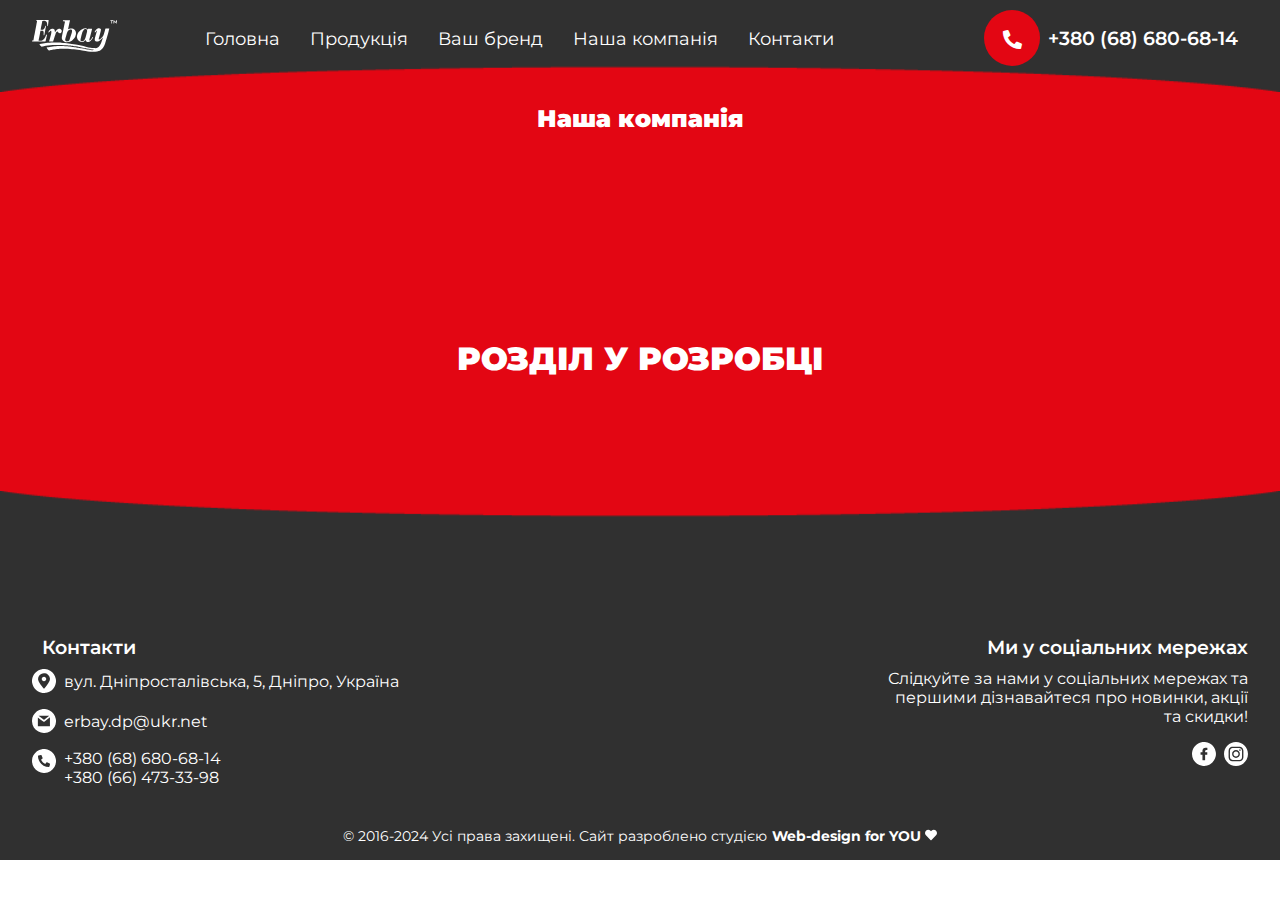
==== commit 0e3463d9: "Add files via upload" ====
--- a/about-us.html
+++ b/about-us.html
@@ -62,17 +62,17 @@
 									</div>
 									<div class="fc-phones">
 										<a href="tel:+380686806814" title="Зателевонувати нам по номеру: +380686806814">+380 (68) 680-68-14</a>
-									<a href="tel:+380679609383" title="Зателевонувати нам по номеру: +380679609383">+380 (67) 960-93-83</a>	
+									<a href="tel:+380664733398" title="Зателевонувати нам по номеру: +380664733398">+380 (66) 473-33-98</a>	
 									</div>
 								</div>
 								<div class="socicons">
 									<div class="icons">
-										<a href="https://www.facebook.com/margar1tadragan" title="Dragan Margarita" target="_blank"><div><svg id="b" data-name="Шар 2" xmlns="http://www.w3.org/2000/svg" viewBox="0 0 383.13 384">
+										<a href="https://www.facebook.com/profile.php?id=61561941219273" title="erbay.tm" target="_blank"><div><svg id="b" data-name="Шар 2" xmlns="http://www.w3.org/2000/svg" viewBox="0 0 383.13 384">
 										  <g id="c" data-name="Шар 1">
 										    <path d="m203.48,384h-23.95c-.95-.22-1.89-.57-2.84-.64-20.18-1.47-39.62-6.12-58.26-13.92C34.83,334.43-12.35,248.33,2.81,158.67,15.84,81.62,76.99,18.78,153.68,3.84c8.78-1.71,17.72-2.58,26.59-3.84,7.73,0,15.47,0,23.2,0,.96.21,1.91.54,2.88.61,28.79,2.17,55.84,10.23,80.64,25.01,50.96,30.37,82.21,74.79,93.19,133.29,1.31,6.97,1.98,14.05,2.94,21.09v23.25c-.21,1.2-.47,2.4-.64,3.61-1.04,7.54-1.7,15.15-3.14,22.61-14.91,77.3-77.35,138.38-154.86,151.59-6.97,1.19-14.01,1.97-21.01,2.95Zm-36.03-179c0,2.15,0,3.64,0,5.13,0,25.12,0,50.24,0,75.37,0,6.62.86,7.48,7.58,7.5,8.86.02,17.71.02,26.57,0,7.58-.01,8.41-.83,8.41-8.33,0-25,0-49.99,0-74.99v-4.79c1.8,0,3.14,0,4.48,0,8.36,0,16.72-.03,25.07-.03,2.83,0,5.06-.87,5.08-4.13.07-11,.07-22,0-32.99-.02-2.92-1.9-4.2-4.66-4.23-4.37-.05-8.73-.03-13.1-.03-5.45,0-10.9,0-16.66,0,0-7.77-.06-15.11.02-22.46.07-7.14,3.09-10.32,10.2-10.61,6.73-.27,13.47-.3,20.2-.48,4.07-.11,5.38-1.33,5.41-5.43.05-9.37.04-18.75-.1-28.12-.06-4.04-1.47-5.42-5.5-5.45-8.98-.06-17.98-.28-26.94.13-21.95,1.01-37.3,12.15-43.31,31.74-1.7,5.52-2.3,11.49-2.63,17.3-.43,7.68-.11,15.41-.11,23.47-8.28,0-16.11-.02-23.94,0-5.33.02-6.55,1.24-6.57,6.67-.03,9-.01,18,0,27,0,7.03.72,7.76,7.66,7.77,7.46,0,14.91,0,22.85,0Z"/>
 										  </g>
 										</svg></div></a>
-										<a href="https://www.instagram.com/margarita_dragan/" class="fc-last" title="Dragan Margarita" target="_blank">
+										<a href="https://www.instagram.com/erbay.tm/" class="fc-last" title="erbay.tm" target="_blank">
 											<div>
 												<svg id="b" data-name="Шар 2" xmlns="http://www.w3.org/2000/svg" viewBox="0 0 374.26 374.27">
 												  <g id="c" data-name="Шар 1">
@@ -111,34 +111,11 @@
 		<section id="page-about-us">
 			<div class="imitation-menu"></div>
 			<h2>Наша компанія</h2>
-			<p>Треба придумати,що тут треба розміщати і як</p>
-		</section>		
-		<section class="map" id="map">				
-			<iframe src="https://www.google.com/maps/embed?pb=!1m18!1m12!1m3!1d2643.555332195373!2d35.10347227641987!3d48.50341817128615!2m3!1f0!2f0!3f0!3m2!1i1024!2i768!4f13.1!3m3!1m2!1s0x40d9583fd6ddb399%3A0x9d53bd4b3c880bdf!2z0LLRg9C70LjRhtGPINCU0L3RltC_0YDQvtGB0YLQsNC70ZbQstGB0YzQutCwLCA1LCDQlNC90ZbQv9GA0L4sINCU0L3RltC_0YDQvtC_0LXRgtGA0L7QstGB0YzQutCwINC-0LHQu9Cw0YHRgtGMLCA0OTAwMA!5e0!3m2!1sru!2sua!4v1717509705846!5m2!1sru!2sua" width="600" height="450" style="border:0;" allowfullscreen="" loading="lazy" referrerpolicy="no-referrer-when-downgrade"></iframe>
-		</section>	
-		<section id="feedback">		
-			<div class="container">	
-				<div class="feedback-container">
-					<div class="feedback-form-container">
-							<form class="feedback-form" action="https://formspree.io/f/xrgooqbr"  method="POST">
-								<div class="feedback-text-container">
-									<p>Ви маєте запитання?<br>Для отримання більш детальної інформації напишіть нам. Ми зв'яжемося з Вами, щоб відповісти на Ваші запитання.</p>
-								</div>	
-								<div><input type="name" placeholder="Ім'я*" name="name" class="required"></div>
-								<div><input type="tel" placeholder="Номер телефону*" name="phone" class="required"></div>
-								<div><input type="email" placeholder="E-mail" name="email"></div>
-								<div><textarea class="form-textarea" name="message" placeholder="Ваше запитання"></textarea></div>
-								<div class="feedback-text-container">
-									<p>* - Поля обов'язкові для заповнення</p>
-								</div>	
-								<div class="btn-submit-container"><button type="submit" value="Отправить" class="btn-submit" >Відправити</button></div>
-							</form>
-					</div>
-				</div>					
-			</div>
-		</section>		
+			<p class="rozrobka">Розділ у розробці</p>
+			<div class="map-dec-el"></div>
+		</section>
 	</main>
-	<footer>
+	<footer class="footer-margin-top">
 		<div class="container" id="contacts">
 			<div class="footer-contacts">
 				<!-- <div class="fc-1">
@@ -188,7 +165,7 @@
 						</div>
 						<div class="fc-phones">
 							<a href="tel:+380686806814" title="Зателевонувати нам по номеру: +380686806814">+380 (68) 680-68-14</a>
-						<a href="tel:+380679609383" title="Зателевонувати нам по номеру: +380679609383">+380 (67) 960-93-83</a>	
+						<a href="tel:+380664733398" title="Зателевонувати нам по номеру: +380664733398">+380 (66) 473-33-98</a>	
 						</div>
 					</div>
 				</div>
@@ -197,12 +174,12 @@
 					<p>Слідкуйте за нами у соціальних мережах та першими дізнавайтеся про новинки, акції та скидки!</p>
 					<div class="socicons">
 						<div class="icons">
-							<a href="https://www.facebook.com/margar1tadragan" title="Dragan Margarita" target="_blank"><div><svg id="b" data-name="Шар 2" xmlns="http://www.w3.org/2000/svg" viewBox="0 0 383.13 384">
+							<a href="https://www.facebook.com/profile.php?id=61561941219273" title="erbay.tm" target="_blank"><div><svg id="b" data-name="Шар 2" xmlns="http://www.w3.org/2000/svg" viewBox="0 0 383.13 384">
 							  <g id="c" data-name="Шар 1">
 							    <path d="m203.48,384h-23.95c-.95-.22-1.89-.57-2.84-.64-20.18-1.47-39.62-6.12-58.26-13.92C34.83,334.43-12.35,248.33,2.81,158.67,15.84,81.62,76.99,18.78,153.68,3.84c8.78-1.71,17.72-2.58,26.59-3.84,7.73,0,15.47,0,23.2,0,.96.21,1.91.54,2.88.61,28.79,2.17,55.84,10.23,80.64,25.01,50.96,30.37,82.21,74.79,93.19,133.29,1.31,6.97,1.98,14.05,2.94,21.09v23.25c-.21,1.2-.47,2.4-.64,3.61-1.04,7.54-1.7,15.15-3.14,22.61-14.91,77.3-77.35,138.38-154.86,151.59-6.97,1.19-14.01,1.97-21.01,2.95Zm-36.03-179c0,2.15,0,3.64,0,5.13,0,25.12,0,50.24,0,75.37,0,6.62.86,7.48,7.58,7.5,8.86.02,17.71.02,26.57,0,7.58-.01,8.41-.83,8.41-8.33,0-25,0-49.99,0-74.99v-4.79c1.8,0,3.14,0,4.48,0,8.36,0,16.72-.03,25.07-.03,2.83,0,5.06-.87,5.08-4.13.07-11,.07-22,0-32.99-.02-2.92-1.9-4.2-4.66-4.23-4.37-.05-8.73-.03-13.1-.03-5.45,0-10.9,0-16.66,0,0-7.77-.06-15.11.02-22.46.07-7.14,3.09-10.32,10.2-10.61,6.73-.27,13.47-.3,20.2-.48,4.07-.11,5.38-1.33,5.41-5.43.05-9.37.04-18.75-.1-28.12-.06-4.04-1.47-5.42-5.5-5.45-8.98-.06-17.98-.28-26.94.13-21.95,1.01-37.3,12.15-43.31,31.74-1.7,5.52-2.3,11.49-2.63,17.3-.43,7.68-.11,15.41-.11,23.47-8.28,0-16.11-.02-23.94,0-5.33.02-6.55,1.24-6.57,6.67-.03,9-.01,18,0,27,0,7.03.72,7.76,7.66,7.77,7.46,0,14.91,0,22.85,0Z"/>
 							  </g>
 							</svg></div></a>
-							<a href="https://www.instagram.com/margarita_dragan/" class="fc-last" title="Dragan Margarita" target="_blank">
+							<a href="https://www.instagram.com/erbay.tm/" class="fc-last" title="erbay.tm" target="_blank">
 								<div>
 									<svg id="b" data-name="Шар 2" xmlns="http://www.w3.org/2000/svg" viewBox="0 0 374.26 374.27">
 									  <g id="c" data-name="Шар 1">
--- a/fonts/fontello-44f82a14/css/icons.css
+++ b/fonts/fontello-44f82a14/css/icons.css
@@ -0,0 +1,76 @@
+@font-face {
+  font-family: 'icons';
+  src: url('../font/icons.eot?17422167');
+  src: url('../font/icons.eot?17422167#iefix') format('embedded-opentype'),
+       url('../font/icons.woff2?17422167') format('woff2'),
+       url('../font/icons.woff?17422167') format('woff'),
+       url('../font/icons.ttf?17422167') format('truetype'),
+       url('../font/icons.svg?17422167#icons') format('svg');
+  font-weight: normal;
+  font-style: normal;
+}
+/* Chrome hack: SVG is rendered more smooth in Windozze. 100% magic, uncomment if you need it. */
+/* Note, that will break hinting! In other OS-es font will be not as sharp as it could be */
+/*
+@media screen and (-webkit-min-device-pixel-ratio:0) {
+  @font-face {
+    font-family: 'icons';
+    src: url('../font/icons.svg?17422167#icons') format('svg');
+  }
+}
+*/
+[class^="icon-"]:before, [class*=" icon-"]:before {
+  font-family: "icons";
+  font-style: normal;
+  font-weight: normal;
+  speak: never;
+
+  display: inline-block;
+  text-decoration: inherit;
+  width: 1em;
+  margin-right: .2em;
+  text-align: center;
+  /* opacity: .8; */
+
+  /* For safety - reset parent styles, that can break glyph codes*/
+  font-variant: normal;
+  text-transform: none;
+
+  /* fix buttons height, for twitter bootstrap */
+  line-height: 1em;
+
+  /* Animation center compensation - margins should be symmetric */
+  /* remove if not needed */
+  margin-left: .2em;
+
+  /* you can be more comfortable with increased icons size */
+  /* font-size: 120%; */
+
+  /* Font smoothing. That was taken from TWBS */
+  -webkit-font-smoothing: antialiased;
+  -moz-osx-font-smoothing: grayscale;
+
+  /* Uncomment for 3D effect */
+  /* text-shadow: 1px 1px 1px rgba(127, 127, 127, 0.3); */
+}
+
+.icon-clock:before { content: '\e800'; } /* '' */
+.icon-coffe:before { content: '\e801'; } /* '' */
+.icon-e-mail:before { content: '\e803'; } /* '' */
+.icon-facebook:before { content: '\e804'; } /* '' */
+.icon-goal:before { content: '\e805'; } /* '' */
+.icon-heart:before { content: '\e806'; } /* '' */
+.icon-html:before { content: '\e807'; } /* '' */
+.icon-illustrator:before { content: '\e808'; } /* '' */
+.icon-indesign:before { content: '\e809'; } /* '' */
+.icon-instagram:before { content: '\e80a'; } /* '' */
+.icon-medal:before { content: '\e80c'; } /* '' */
+.icon-messenger:before { content: '\e80d'; } /* '' */
+.icon-phone:before { content: '\e80e'; } /* '' */
+.icon-photoshop:before { content: '\e80f'; } /* '' */
+.icon-portfolio:before { content: '\e810'; } /* '' */
+.icon-skype:before { content: '\e811'; } /* '' */
+.icon-telegram:before { content: '\e812'; } /* '' */
+.icon-viber:before { content: '\e813'; } /* '' */
+.icon-css:before { content: '\e814'; } /* '' */
+.icon-js:before { content: '\e815'; } /* '' */
--- a/css/style.css
+++ b/css/style.css
@@ -0,0 +1,1352 @@
+
+html{
+	scroll-behavior: smooth;
+}
+html.lock{
+	overflow: hidden;	
+}
+html.lock main,html.lock footer,html.lock .ring{
+	filter:blur(3px);
+}
+body{	
+	font-family: "Montserrat", sans-serif;
+	color: #303030;
+	text-align: justify;
+	position: relative;	
+}
+header{
+	position: absolute;
+	
+	width: 100%;
+	height: 104px;	
+	z-index: 2;	
+	transition: all 0.3s ease;	
+}
+header.header_fixed{
+	position: fixed;
+	background: url(../img/header.png) no-repeat top center;	
+	animation: fixedMenu 1s;
+	background-size: 100vw 92px;
+	
+}
+@keyframes fixedMenu {
+	0%{background-size: 100vw 0;}
+	50%{background-size: 100vw 104px;}
+	100%{background-size: 100vw 92px;}
+} 
+@media (max-width: 800px){
+	header.header_fixed{	
+	background: url(../img/m-header.png) no-repeat top center;	
+	background-size: 100vw 92px;
+	}
+}	
+@media (max-width: 600px){
+	header.header_fixed{	
+	background: url(../img/sm-header.png) no-repeat  top center;
+	background-size: 100vw 92px;	
+	}
+}	
+section{		
+	padding-top: 55px;
+}
+h1,h2,h4{
+	transition:all 1.5s ease;
+}
+h1._anim-items,h2._anim-items,h4._anim-items{
+	transform: translate(0px,120%);
+	opacity: 0;	
+}
+h1._active,h2._active,h4._active{
+	transform: translate(0px,0px);
+	opacity: 1;
+}
+h1{
+	font-weight: 900;
+	font-size: 2em;
+	color:white;
+}
+h2{
+	font-size: 1.5em;
+	text-align: center;	
+	color: #303030;
+	font-weight: 900;	
+}
+h3{	font-size: 2em;
+	color: #303030;
+	text-align: center;
+	font-weight: 900;
+	text-align: left;
+	padding-bottom: 20px;
+}
+h4{	
+	padding: 10px;
+	font-size: 120%;
+	font-weight: 600;
+}
+h5{
+	text-transform: uppercase;
+	color: %303030;
+	font-weight: 500;
+	padding-bottom: 24px;
+}
+a{
+	text-decoration: none;
+	color: inherit;	
+}
+span{	
+	font-weight: 600;	
+}
+input,textarea{
+	width: 100%;	
+	margin: 4px 0;	
+	padding: 15px 30px;
+	border:none;
+	background-color: white;
+	border-radius: 5px;
+}
+input:hover,textarea:hover{
+	border-color: #E30613;
+}
+i{
+	padding-right: 5px;	
+}
+footer{
+	background-color:#303030;
+	color:white;
+	padding:10px 0;
+	margin-top: -1px;
+}
+.container{
+	max-width: 1400px;
+	margin:0 auto;
+}
+@media (max-width: 1450px){
+	.container{max-width: 95vw;}
+}
+@media (max-width: 400px){
+	p{font-size: 0.8em;}
+}
+@media (max-width: 350px){
+	p{font-size: 0.6em;}
+}
+
+
+
+
+/*MENU*/
+
+.nav-menu{
+	display: flex;	
+	flex-flow: row nowrap;
+	justify-content: space-between;
+	align-items: center;	
+	padding: 10px 0;	
+}
+@media (max-width: 1200px){
+	.nav-menu{padding:4px 0 0 0;}
+}
+.index-menu{	
+	transition: all 0.3s ease;
+	opacity: 0;
+}
+.index-menu._active{
+	transition-delay:8.5s;
+	opacity: 1;
+}
+.logo-container img{
+	height: 32px;	
+}
+.contacts-menu{
+	display: flex;
+	flex-flow: row nowrap;
+	justify-content: flex-end;
+	align-items: center;
+}
+.phone{	
+	text-align: right;
+	font-size: 1.2em;
+	color:white;
+	padding: 0 10px;
+	transition:	all 0.3s ease;
+}
+.phone-container{
+	display: flex;
+	flex-direction: row;
+	align-items: center;	
+	transition: all 0.3s ease;
+}
+.phone-container span{
+	margin-left: 8px;	
+}
+@media (max-width: 700px){
+	.phone-container span{
+	display: none;	
+	}
+}
+.phone-container:hover{
+	transform: scale(1.05);
+}
+.phone i{
+	background-color: #E30613;
+	display: flex;
+	height: 56px;
+	width:56px;
+	padding:  20px 15px 0;
+	border-radius: 50%;	
+}
+.menu{
+	display: flex;
+	flex-flow: row nowrap;
+	
+	padding: 0 4vw 0 0;
+	justify-content: space-between;
+	transition:	all 0.8s ease;
+	z-index: 999;
+}
+#menu-burger{
+	display: none;		
+	width: 50px;
+	background-color: #E30613;
+	border-radius: 5px;
+	padding: 5px 10px 0;
+}
+#burger{
+  display: none;  
+}
+.burger-label{
+  position: relative;
+  width: 50px;
+  height: 40px;
+  display: inline-block;
+  margin-top:8px;  
+  -webkit-transition: all .5s;
+  transition: all .5s;
+  text-align: left;
+}
+.burger-label div,
+.burger-label div:before,
+.burger-label div:after {
+  background:white;
+  position: absolute;
+  height: 5px;
+  width: 30px;
+  border-radius: 4px;
+  -webkit-transition: all .5s;
+  transition: all .5s;
+}
+.burger-label div:first-child {
+  top: 0px;
+}
+.burger-label div:nth-child(2) {
+  top: 10px;
+}
+.burger-label div:nth-child(3) {
+  top: 20px;
+}
+#burger + .burger-label div {
+  -webkit-transition: top .15s .17s, -webkit-transform .12s .033s;
+  transition: top .15s .17s, -webkit-transform .12s .033s;
+  transition: top .15s .17s, transform .12s .033s;
+  transition: top .15s .17s, transform .12s .033s, -webkit-transform .12s .033s;
+}
+#burger + .burger-label div:nth-child(3) {
+  -webkit-transition: top .15s .17s, -webkit-transform .17s;
+  transition: top .15s .17s, -webkit-transform .17s;
+  transition: top .15s .17s, transform .17s;
+  transition: top .15s .17s, transform .17s, -webkit-transform .17s;
+}
+
+#burger:checked + .burger-label div {
+  top: 10px;
+  -webkit-transform: rotate(135deg);
+          transform: rotate(135deg);
+  -webkit-transition: top .1s, -webkit-transform .12s .1s;
+  transition: top .1s, -webkit-transform .12s .1s;
+  transition: top .1s, transform .12s .1s;
+  transition: top .1s, transform .12s .1s, -webkit-transform .12s .1s;
+}
+#burger:checked + .burger-label div:nth-child(3) {
+  -webkit-transform: rotate(225deg);
+          transform: rotate(225deg);
+  -webkit-transition: top .1s, -webkit-transform .17s .1s;
+  transition: top .1s, -webkit-transform .17s .1s;
+  transition: top .1s, transform .17s .1s;
+  transition: top .1s, transform .17s .1s, -webkit-transform .17s .1s;
+}
+.menu-items{
+	display: flex;
+	flex-wrap: nowrap;
+	justify-content: flex-start;
+	width: 100%;
+}
+.menu-item{
+	font-size: 1.1em;
+	color:white;	
+	transition: all 0.5s ease;
+	position: relative;
+	margin: 0 15px;		
+}
+.menu-item a{
+width: 100%;
+	display: flex;
+	flex-flow: row nowrap;
+}
+.menu-item a::before{
+	content: '';
+	bottom: 0;
+	left: 0;
+	position: absolute;
+	width:100%;
+	height: 2px;
+	background-color: white;
+	transition: 0.2s;
+	transform: scaleX(0);
+}
+.menu-item a:hover:before{	
+	transform: scaleX(1);
+}
+.header-contacts{
+	display: none;
+}
+@media (max-width: 1200px){	
+	.header-contacts{
+		display: flex;
+		color: white;
+		width: 100%;
+	}
+	.header-contacts-container{
+		padding:3vw;
+		display: flex;
+		flex-flow: column; 
+		width: 100%;
+		text-align: center;	
+		align-items: flex-start	;	
+	}
+	.header-contacts .location, .header-contacts .mail,
+	.header-contacts .telephones, .header-contacts .socicons {
+		margin-bottom: 16px;
+	}
+	.header-contacts-container svg{
+		height: 32px;
+		fill: white;
+		margin-right: 8px;
+	}
+	.header-contacts .icons{
+		align-items: center;
+		display: flex;
+		justify-content: center;
+		margin-top: 32px;
+	}
+	#menu-burger{
+		display:inline-flex;
+	}		
+	.menu{
+		position: fixed;		
+		background-color:rgba(48, 48, 48, 0.9);
+		top:66px;
+		width: 100%;
+		right: -100%;		
+		height: 100%;
+		padding: 0;	
+	}
+	.menu.active{		
+		right: 0;
+	}
+	.menu-items{
+		height: 90vh;
+		justify-content: center;
+		text-align: center;
+		flex-flow: column nowrap;
+		font-size: 1.3em;
+		padding: 10px 30px;
+		margin-right: 0;
+		align-items: flex-start;
+	}
+	.menu-item{
+		margin: 2vh;				
+		color:white;			
+	}	
+	.contacts-menu{
+		width: 75%;
+	}
+}
+@media (max-width: 768px){	
+	.phone p{
+		display: none;		
+	}		
+	.menu-item{
+		padding:0.5vh;
+	}
+	.header-contacts{
+		font-size: 80%;			
+	}
+}	
+
+
+
+
+/*SECTION GENERAL*/
+
+#general{
+	padding-top: 0;
+	z-index:-1;	
+	height:100vh; 
+	background-color: #303030; 	
+}
+.logo-shape{
+	height: 140px;
+	position: absolute;
+	top: -20px;
+	z-index:1;
+	opacity: 0;	
+	transition:all .5s ease;
+}
+.logo-shape._active{
+	transform: scale(1);
+	opacity: 1;
+	transition-delay:8.5s;
+}
+@media (max-width: 1550px){
+		.logo-shape{
+			left: -50px;
+	}
+}
+@media (max-width: 1000px){
+		.logo-shape{
+			left: -100px;
+	}
+}
+@media (max-width: 400px){
+		.logo-shape{
+			left: -150px;
+	}
+}
+.video-bg {
+    height: 100vh;
+    width: 100%;
+    overflow: hidden;
+    display: flex;
+    justify-content: center;
+    position: relative;
+    align-items: center;
+}
+.video-bg video {
+    position: absolute;
+    top: 0;
+    left: 0;
+    z-index: 0;
+    width: 100%;
+    height: 100vh;
+    object-fit: cover;
+}
+
+.video-bg__content {
+    z-index: 2;
+    display: flex;   
+    flex-direction: column;
+    justify-content: center;
+}
+.video-bg-small{
+	display: none;
+}
+@media (max-width: 700px){
+	.video-bg-small{
+		display: flex;
+	}
+	.video-bg-large{
+		display: none;
+	}
+}
+.text-general{	
+	display: flex;
+	flex-direction: column;
+	justify-content: flex-start;
+	color: white;	
+	width: 95vw;
+	margin:  auto 0;
+}
+.text-general p, .text-general h1{
+	max-width: 50vw;
+	transition:all .5s ease;
+	opacity: 0;	
+	transform: translate(0px, 50px);
+}
+.text-general p._active, .text-general h1._active{
+	transform: translate(0px, 0px);
+	opacity: 1;
+	transition-delay: 9.5s;
+}
+@media (max-width: 1000px){
+	.text-general p, .text-general h1{
+	max-width: 70vw;
+	}
+}
+@media (max-width: 700px){
+	.text-general{
+		align-items: center;
+	}
+	.text-general p, .text-general h1{
+	max-width: 80vw;
+	}	
+}
+.text-general p{
+	margin: 40px 0;
+}
+.btn-container{
+	height: 60px;
+	border-radius: 30px;
+	background-color: #E30613;
+	width: 250px;
+}
+.cta {
+  position: relative;
+	width: 216px;
+  padding: 19px 22px;
+  transition: all 0.5s ease;
+  opacity: 0;	
+  transform: translate(0px, 50px);	
+}
+.cta._active{
+	transform: translate(0px, 0px);
+	opacity: 1;
+	transition-delay: 9.5s;
+}
+.cta:before {
+  content: "";
+  position: absolute;
+  top: 0;
+  left: 0;
+  display: block;
+  border-radius: 28px;
+  background: rgba(227, 6, 19, 1);
+  width: 56px;
+  height: 56px;
+  transition: all 0.3s ease;
+}
+.cta span {
+  position: relative;
+  font-size: 16px;
+  line-height: 18px;
+  font-weight: 900;
+  vertical-align: middle;
+}
+.cta svg {
+  position: relative;
+  top: 0;
+  margin-left: 10px;
+  fill: white;
+  stroke-linecap: round;
+  stroke-linejoin: round;
+  stroke: white;
+  stroke-width: 2;
+  transform: translateX(-5px);
+  transition: all 0.3s ease;
+}
+.cta:hover:before {
+  width: 100%;
+  background:  rgba(227, 6, 19, 0.7);
+}
+.cta:hover svg {
+  transform: translateX(0);
+}
+.cta:active {
+  transform: scale(0.96);
+}
+.general-contact{
+	position: absolute;	
+	width: 95vw;
+	display: flex;
+	flex-flow: row nowrap;
+	align-items: center;
+	justify-content: space-between;
+	top: calc(92vh - 64px) ;
+	color: white;
+	max-width: 1400px;
+	transition: all 0.3s ease;
+	transform: scale(0);
+	opacity: 0;
+}
+.general-contact._active{
+	transform: scale(1.0);	
+	transition-delay:8.5s;
+	opacity: 100;
+}
+.gc-1{
+	display: flex;
+	flex-flow: row;
+	justify-content: flex-start;
+	width: 50%;
+}
+.location a{
+	display: flex;
+	flex-flow: row;
+	align-items: center;
+}
+@media (max-width: 700px){
+	.gc-1 p{
+	display: none;	
+	}
+}
+.gc-2{
+	display: flex;
+	flex-flow: row nowrap;
+	align-items: flex-end;
+	justify-content: flex-end;
+	width: 50%;
+}
+.general-contact svg{
+	height: 36px;
+	fill: white;
+	margin-right: 8px;
+	transition: all 0.3s ease;
+}
+.general-contact a{
+	transition: all 0.3s ease;
+}
+.general-contact a:hover{
+	color:#E30613;
+	transform: scale(1.05);
+}
+.general-contact a:hover svg{
+	fill: #E30613;
+	transform: scale(1.05);
+}
+.general .decor-element{
+	height: 92px;
+	margin-top: -90px;
+	z-index: 2;
+	position: relative;
+	transform: rotate(180deg);
+	width: 100vw;
+	background-image: url(../img/decor_element.png);
+	background-size: 100vw 92px;
+}
+@media (max-width: 800px){
+	.general .decor-element{	
+	background: url(../img/m-decor_element.png) no-repeat;	
+	}
+}	
+@media (max-width: 600px){
+	.general .decor-element{	
+	background: url(../img/sm-decor_element.png) no-repeat;	
+	}
+}	
+
+/**SECTION plus*/
+#plus{	
+	background-color: #E30613;
+	display: flex;
+	flex-direction: column;
+	align-items: center;
+	padding-top: 0;
+	color: white;
+	margin-top: -1px;
+}
+.plus-container{
+	display: flex;
+	flex-flow: row;
+}
+.plus-item{
+	color: #303030;
+	border-radius: 5px;
+	margin: 6px 12px;
+	padding:  160px 36px 36px;
+	font-weight: 700;
+	background: url(../img/plus-icon-01.png) no-repeat white;
+	background-position: left -40px top -56px;
+	background-size: 60%;
+}
+.plus-item:nth-child(2){
+	background: url(../img/plus-icon-02.png) no-repeat white;
+	background-position: left -40px top -56px;
+	background-size: 60%;
+}
+.plus-item:nth-child(3){
+	background: url(../img/plus-icon-03.png) no-repeat white;
+	background-position: left -40px top -56px;
+	background-size: 60%;
+}
+.plus-item:nth-child(4){
+	background: url(../img/plus-icon-04.png) no-repeat white;
+	background-position: left -40px top -56px;
+	background-size: 60%;
+}
+@media (max-width: 1200px){
+	.plus-container{
+	flex-flow: column;
+	}
+	.plus-item{
+	background-position: left -40px top -56px;
+	background-size: 15%;
+	padding-top: 36px;
+	padding-left: 30vw;
+	}
+}
+
+.about-us-cards{
+	display: flex;
+	flex-direction: row;
+	justify-content: space-around;
+}
+.card{
+	display: flex;
+	flex-direction: column;
+	width: 30%;
+	align-items: center;
+	margin: 24px 0;
+	transform: translate(0px,50%);
+	opacity: 0;	
+	transition:all .5s ease;
+	border-radius: 5px;
+	background-color: white;
+	padding: 52px 40px ;
+
+}
+.card._active{
+		opacity: 1;
+		transform: translate(0px,0px);	
+	}
+.card img{
+	width: 88px;
+	height: 88px;
+	margin-bottom: 32px;
+}
+.card p{
+	color:#303030;
+}
+@media (max-width: 1000px){
+		.card img{
+		width: 70px;
+		height: 70px;
+	}	
+}
+@media (max-width: 800px){
+		.about-us-cards{		
+		flex-direction: column;	
+		align-items: center;	
+	}
+	.card{
+		width: 60%;
+	}
+}
+@media (max-width: 500px){	
+	.card{
+		width: 90%;
+	}
+}
+
+
+
+
+
+
+
+/**SECTION products*/
+
+#products{	
+	min-height:100vh;
+	margin-bottom: -2px; 
+
+}
+.products .decor-element,.partners .decor-element {
+	height: 92px;
+	margin-top: -62px;
+	z-index: 2;	
+	width: 100vw;
+	background-image: url(../img/decor_element.png);
+	background-size: 100vw 92px;
+}
+.products .decor-element:nth-child(3){
+	height: 92px;
+	margin-top: -90px;	
+	transform: rotate(180deg);
+	width: 100vw;
+	background-image: url(../img/decor_element.png);
+	background-size: 100vw 92px;
+}
+@media (max-width: 800px){
+	.products .decor-element,.partners .decor-element,.products .decor-element:nth-child(3){
+		background-image: url(../img/m-decor_element.png);
+	}
+}
+@media (max-width: 600px){
+	.products .decor-element,.partners .decor-element,.products .decor-element:nth-child(3){
+		background-image: url(../img/sm-decor_element.png);
+	}
+}
+.products-container{
+	display: flex;
+	flex-flow: column;
+	justify-content: space-around;
+	align-items: center;
+	padding: 70px 0 100px;	
+}
+.product{
+	display: flex;
+	flex-flow: row;
+	align-items: center;
+	background-color: #d3d3d3;
+	border-radius: 5px;
+	margin-bottom: 24px ;
+	overflow: hidden;
+
+}
+.product img{
+	height: 250px;
+	transform: rotate(-15deg);
+}
+.product-img{
+	display: flex;	
+	background-color: #808080;	
+	width: 100%;
+	align-items: center;
+	justify-content: center;	
+	padding: 40px;	
+}
+.product-text{
+	padding:0 60px;
+}
+.product-text p{
+	padding-bottom: 40px;
+}
+.product:nth-child(3) img{
+	height: 400px;
+	transform: rotate(0);
+}
+@media (max-width: 1100px){	
+	.product-text{
+		font-size: .8em;
+	}
+}
+@media (max-width: 900px){	
+	.products-container{
+		flex-flow: column;
+		justify-content: space-between;
+		align-items: flex-start;
+
+	}
+	.product{
+		flex-flow: column;
+	}
+	.product-text{		
+		padding: 60px;
+	}
+	.product-img{
+	height: 400px;
+	padding: 0;
+	}
+	.product h5{
+		display: none;
+	}
+	.product:nth-child(2){
+		flex-flow: column-reverse;
+	}
+
+}
+
+.cta2{
+  position: relative;
+  text-align: center;
+	width: 216px;	
+  padding: 19px 22px;
+  transition: all 0.5s ease;  
+ }
+.cta2:before {
+  content: "";
+  position: absolute;
+  top: 0;
+  left: 0;
+  display: block;
+  border-radius: 28px;
+  background: rgba(227, 6, 19, 1);
+  width: 56px;
+  height: 56px;
+  transition: all 0.3s ease;
+}
+.cta2 span {
+  position: relative;
+  font-size: 16px;
+  line-height: 18px;
+  font-weight: 900;
+  vertical-align: middle;
+}
+.cta2 svg {
+  position: relative;
+  top: 0;
+  margin-left: 10px;
+  fill: #303030;
+  stroke-linecap: round;
+  stroke-linejoin: round;
+  stroke: #303030;
+  stroke-width: 2;
+  transform: translateX(-5px);
+  transition: all 0.3s ease;
+}
+.cta2:hover:before {
+  width: 100%;
+  background:  rgba(227, 6, 19, 0.7);
+}
+.cta2:hover svg {
+  transform: translateX(0);
+}
+.cta2:active {
+  transform: scale(0.96);
+}
+
+@media (max-width: 600px){
+	.product-text{		
+		padding:60px 30px;
+	}
+}
+
+
+
+/*private-label*/
+
+#private-label{
+	padding-top: 0;
+	background-color: #E30613;
+	min-height: 30vh;
+/*	margin-bottom: 64px;*/
+}
+.private-label-container{
+	display: flex;
+	flex-flow: row;
+	align-items: center;
+	justify-content: space-between;
+}
+.private-label h3, .private-label p{
+	color: white;
+}
+.private-label p:nth-child(3){
+	margin-bottom: 32px;
+}
+.private-label-img{
+	max-width: 50vw;
+	padding-left: 64px;
+}
+#private-label .cta2::before{
+	background-color: white;
+}
+@media (max-width: 1500px){	
+	.private-label-img{
+	max-width: 100%;
+	width: 100%;	
+	}
+}
+@media (max-width: 1200px){	
+	.private-label-text{
+		width: 40%;
+	}
+	.private-label-img{
+	width: 60%;	
+	}
+}
+
+@media (max-width: 1100px){	
+	#private-label{
+		padding-top: 55px;
+	}
+	.private-label-container{	
+	flex-flow: column-reverse;	
+	}
+	.private-label-text{
+		width: 100%;
+		margin-bottom: 64px;
+	}
+	.private-label-img{
+		width:100%;		
+		padding: 0;
+	}
+	.private-label-img img{
+		max-height: 500px;
+	}
+	
+}
+
+
+
+/*SECTION partners*/
+
+#partners{
+/*	min-height: 40vh;	*/
+	background-color: #434343;
+	color: white;
+}
+.partners-container{
+	display: flex;
+	flex-flow: column;
+	justify-content: center;
+	padding-top: 40px;
+}
+.partners-container h2{
+	padding-bottom:55px;
+	color: white;
+}
+.logos-container{
+	display: flex;
+	flex-flow: row;
+	justify-content: space-around;
+	align-items: center;
+	margin: 72px 0 ;
+}
+.logos-container img{
+	max-width: 200px;
+	max-height: 36px;
+}
+
+@media (max-width: 800px){	
+	.logos-container{
+		flex-flow: column;
+	}
+	.logos-container img{
+		margin:  24px 0;
+	}
+}
+
+
+
+
+
+
+
+
+#page-products,#page-your-brand,#page-about-us{
+	background-color: #E30613;
+}
+#page-products h2 ,#page-your-brand h2,#page-about-us h2{
+	color: white;
+}
+.imitation-menu{
+	margin-top: -55px;
+	background: url(../img/header.png) no-repeat;
+	background-size: 100vw 92px;
+	height: 104px;
+}
+@media (max-width: 800px){
+	.imitation-menu{
+		background-image: url(../img/m-header.png);
+	}
+}
+@media (max-width: 600px){
+	.imitation-menu{
+		background-image: url(../img/sm-header.png);
+	}
+}
+.rozrobka{
+	height: 50vh;
+	width: 100%;
+	display: flex;
+	background-color: #E30613;
+	color:white;
+	align-items: center;
+	justify-content: center;
+	font-weight: 900;
+	text-transform: uppercase;
+	font-size: 2em;
+}
+
+#page-products .decor-element,#page-your-brand .decor-element,#page-about-us .decor-element{
+	width: 100vw;
+	height: 92px;
+	transform: rotate(180deg);
+	margin-top:-110px ;
+	z-index: 0;
+}
+footer.footer-margin-top{
+	margin-top: -8px;
+}
+
+
+
+
+#page-contacts{
+	min-height: 50vh;
+	padding-bottom: 48px;
+}
+#page-contacts img{
+	max-height: 500px;
+}
+.map-img{
+	display: flex;
+	align-items: center;
+	justify-content: center;
+	padding: 24px 0;
+}
+#page-contacts p{
+	padding: 12px 0;
+}
+
+
+
+
+
+/*SECTION MAP*/
+
+.map{
+	min-height: 30vh;
+	background-color: #E30613;
+	padding-top: 0;
+	margin-top: -1px;
+	margin-bottom: -8px;
+}
+.map iframe{
+	width: 100%;
+}
+.map-dec-el{
+	background: url(../img/header.png) no-repeat;
+	background-size: 100vw 92px;
+	height: 104px;
+	transform: rotate(180deg);
+	margin-top: -104px;
+}
+@media (max-width: 800px){
+	.map-dec-el{
+		background-image: url(../img/m-header.png);
+	}
+}
+@media (max-width: 600px){
+	.map-dec-el{
+		background-image: url(../img/sm-header.png);
+	}
+}
+
+
+
+/*SECTION FEEDBACK*/
+
+#feedback{
+	min-height: 40vh;
+	background-color: #E30613;
+	background: url(../img/feedback-01.png) no-repeat;
+	background-size: cover;
+}
+.feedback-container{
+	display: flex;
+	flex-direction: row;
+	align-items: center;
+	justify-content: space-between;	
+}
+.form-img{
+	display: flex;
+	justify-content: center;
+	width: 35%;
+	padding-top: 60px;
+}
+.feedback-text-container{
+	display: flex;		
+	padding-bottom: 8px;
+}
+.feedback-form-container{	
+	padding: 16px;	
+	width: 35%;
+	min-width: 35vw;	
+	color: white;
+}
+.feedback-form{
+	display: flex;
+	flex-flow: column nowrap;	
+}
+.btn-submit-container{
+	text-align: center;	
+	margin-top:8px;
+}
+.btn-submit{
+	background-color: white;
+	border-radius: 20px;
+	height: 40px;
+	border-color: transparent;
+	width: 160px;
+	font-size: 16px;
+  line-height: 22px;
+  font-weight: 900;
+  color: #303030;
+  transition: all 0.3s ease;
+}
+.btn-submit:hover{
+	transform: scale(1.05);
+}
+@media (max-width: 1000px){
+	.form-img{	
+	width: 45%;
+	}
+	.feedback-form-container{
+		width: 45%;
+	}
+
+
+}
+@media (max-width: 700px){
+	.feedback-container{	
+		flex-direction: column-reverse;	
+	}
+	.form-img{	
+	width: 100%;
+	padding-top:0;
+	margin-bottom: -100px;
+	}
+	.feedback-text-container,.feedback-form-container{
+		width: 100%;
+		padding-bottom: 10px;
+	}
+	.feedback-form-container{		
+		padding: 10px;
+	}	
+	input,textarea{
+		padding: 10px 15px;
+	}	
+}
+
+
+
+/*FOOTER*/
+.footer-contacts{
+	display: flex;
+	flex-flow: row nowrap;
+	width: 100%;
+	align-items: flex-start;
+	justify-content: space-between;	
+	margin: 40px 0;
+}
+footer .menu-items{
+	flex-flow: column;
+}
+footer .menu-item{
+	margin: 0;
+}
+.footer-contacts svg{
+	height: 24px;
+	fill: white;
+	margin-right: 8px;
+	transition: all 0.3s ease;
+}
+.footer-contacts a{
+	transition: all 0.3s ease;
+}
+.footer-contacts a:hover{
+	color:#E30613;
+}
+.footer-contacts a:hover svg{
+	fill: #E30613;
+}
+.fc-1{
+	display: flex;
+	flex-flow: column;
+}
+@media (max-width: 1200px){
+	.fc-1{
+		display: none;
+	}
+}
+.fc-2{
+	display: flex;
+	flex-flow: column;
+}
+footer .location, .mail{
+	display: flex;
+	flex-flow: row;
+	justify-content: flex-start;
+	margin-bottom: 16px;
+}
+.location a, .mail a{
+	display: flex;
+	flex-flow: row;
+	align-items: center;
+}
+.telephones{
+	display: flex;
+	flex-flow: row;	
+}
+.fc-phones{
+	display: flex;
+	flex-flow: column;
+}
+.fc-3{
+	display: flex;
+	flex-flow: column;
+	align-items: flex-end;
+	width: 30%;
+}
+.fc-3 p{
+	text-align: right;
+}
+.icons{
+	display: flex;
+	flex-flow: row nowrap;
+	justify-content: flex-start;
+	align-items: flex-start;
+	font-size: .7em;
+}
+.fc-3 .icons{
+	margin-top: 16px;
+}
+.fc-last svg{
+	margin-right: 0;
+}
+.fc-3 h4{
+	padding-right: 0;
+	text-align: right;
+}
+.copyright{
+	text-align: center;
+	font-size: 0.9em;
+	padding-bottom: 5px;
+}
+.web-design-for-you{
+	color:white;
+	padding-left: 5px;
+}
+.web-design-for-you{	
+	font-weight: 700;
+	transition: 0.5s ease;
+}
+.web-design-for-you svg{
+	width: 12px;
+}
+.web-design-for-you:hover{	
+	color: #e31f1b;
+}
+.web-design-for-you:hover svg{	
+	animation-name: anim;
+	-webkit-animation-name: anim;
+	animation-duration: .8s;
+	-webkit-animation-duration: .8s;
+	animation-iteration-count: infinite;
+	-webkit-animation-iteration-count: infinite;
+	}
+@keyframes anim {
+	0% {
+		transform: scale(0.8);
+	}		
+	70% {
+		transform: scale(1.2);
+	}
+	100% {
+		transform: scale(0.8);		
+	}
+}
+@media (max-width: 700px){
+	.footer-contacts{
+		flex-flow: column;
+	}
+	.fc-2,.fc-3{
+		width: 100%;
+		align-items: center;
+	}
+	.fc-3 p {
+    text-align: center;
+}
+}
+
+
+
+
+
+
+
+
+
+
+
+
+
